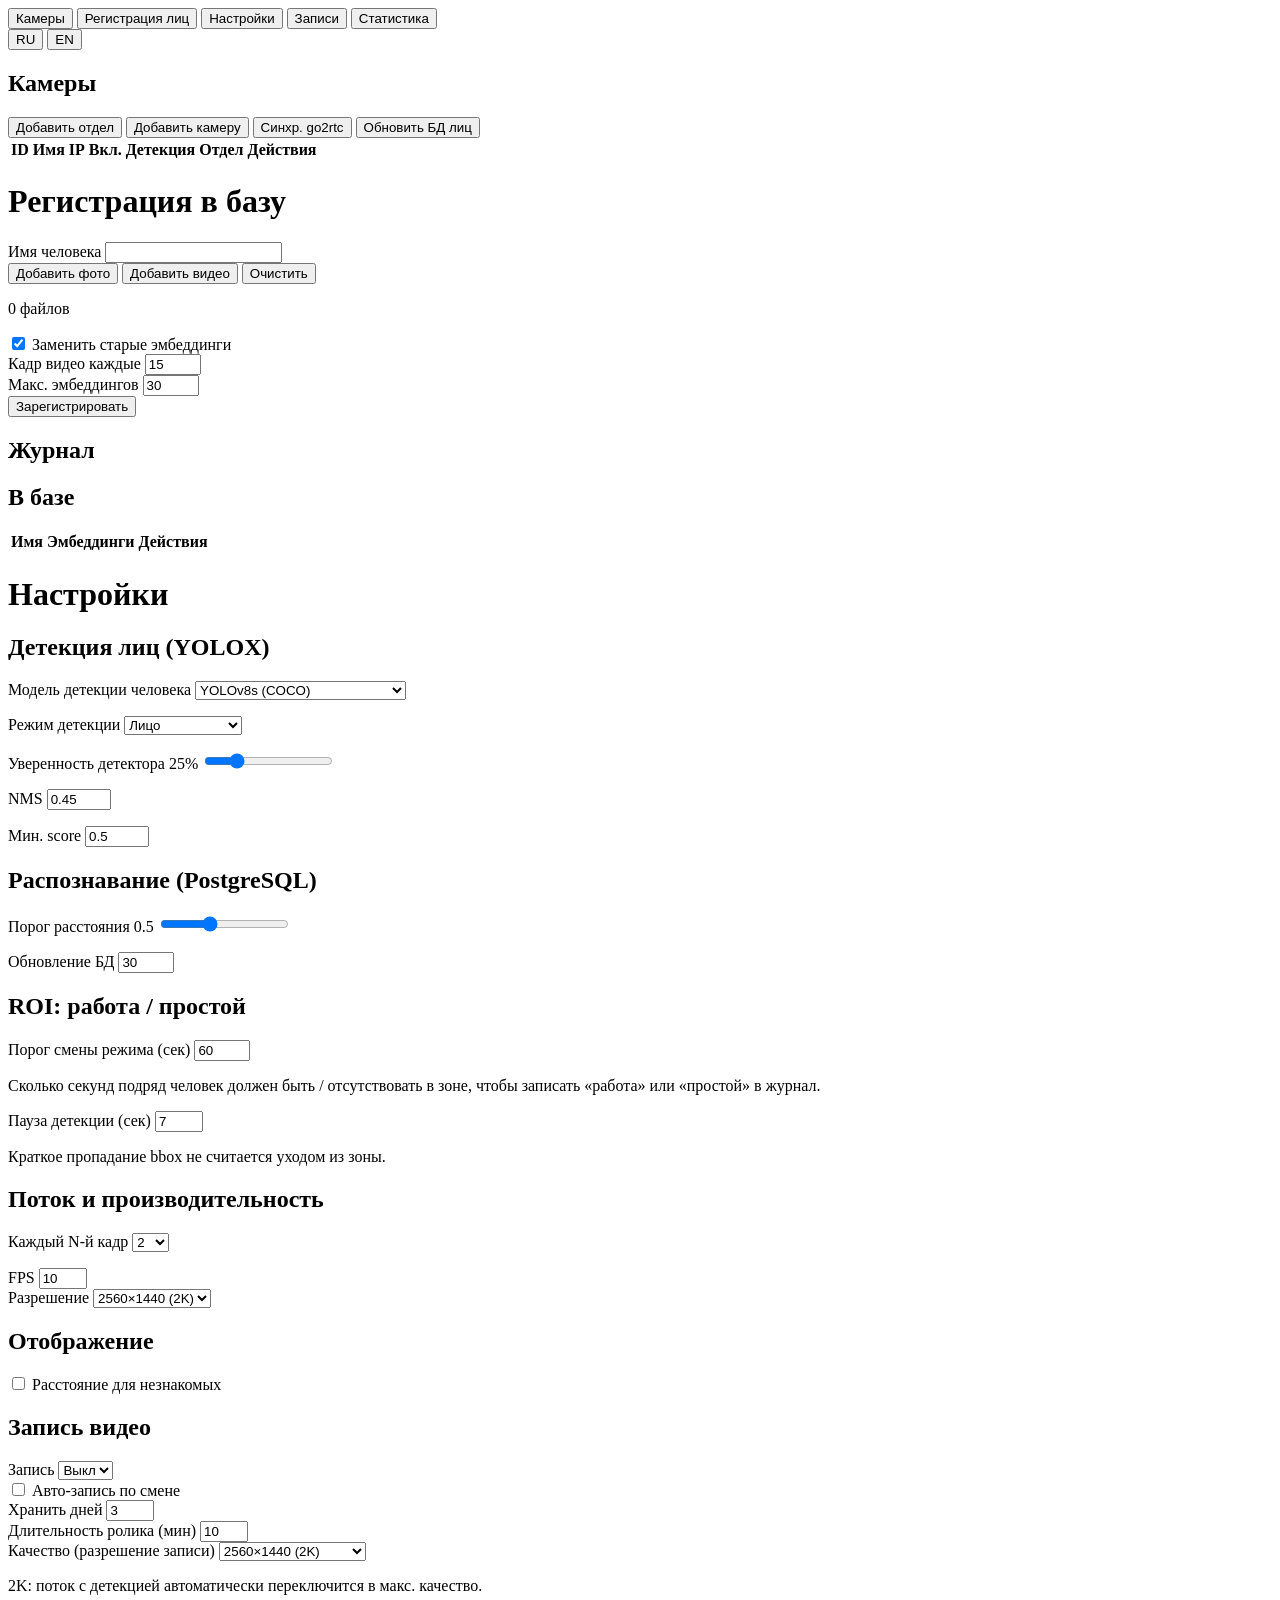
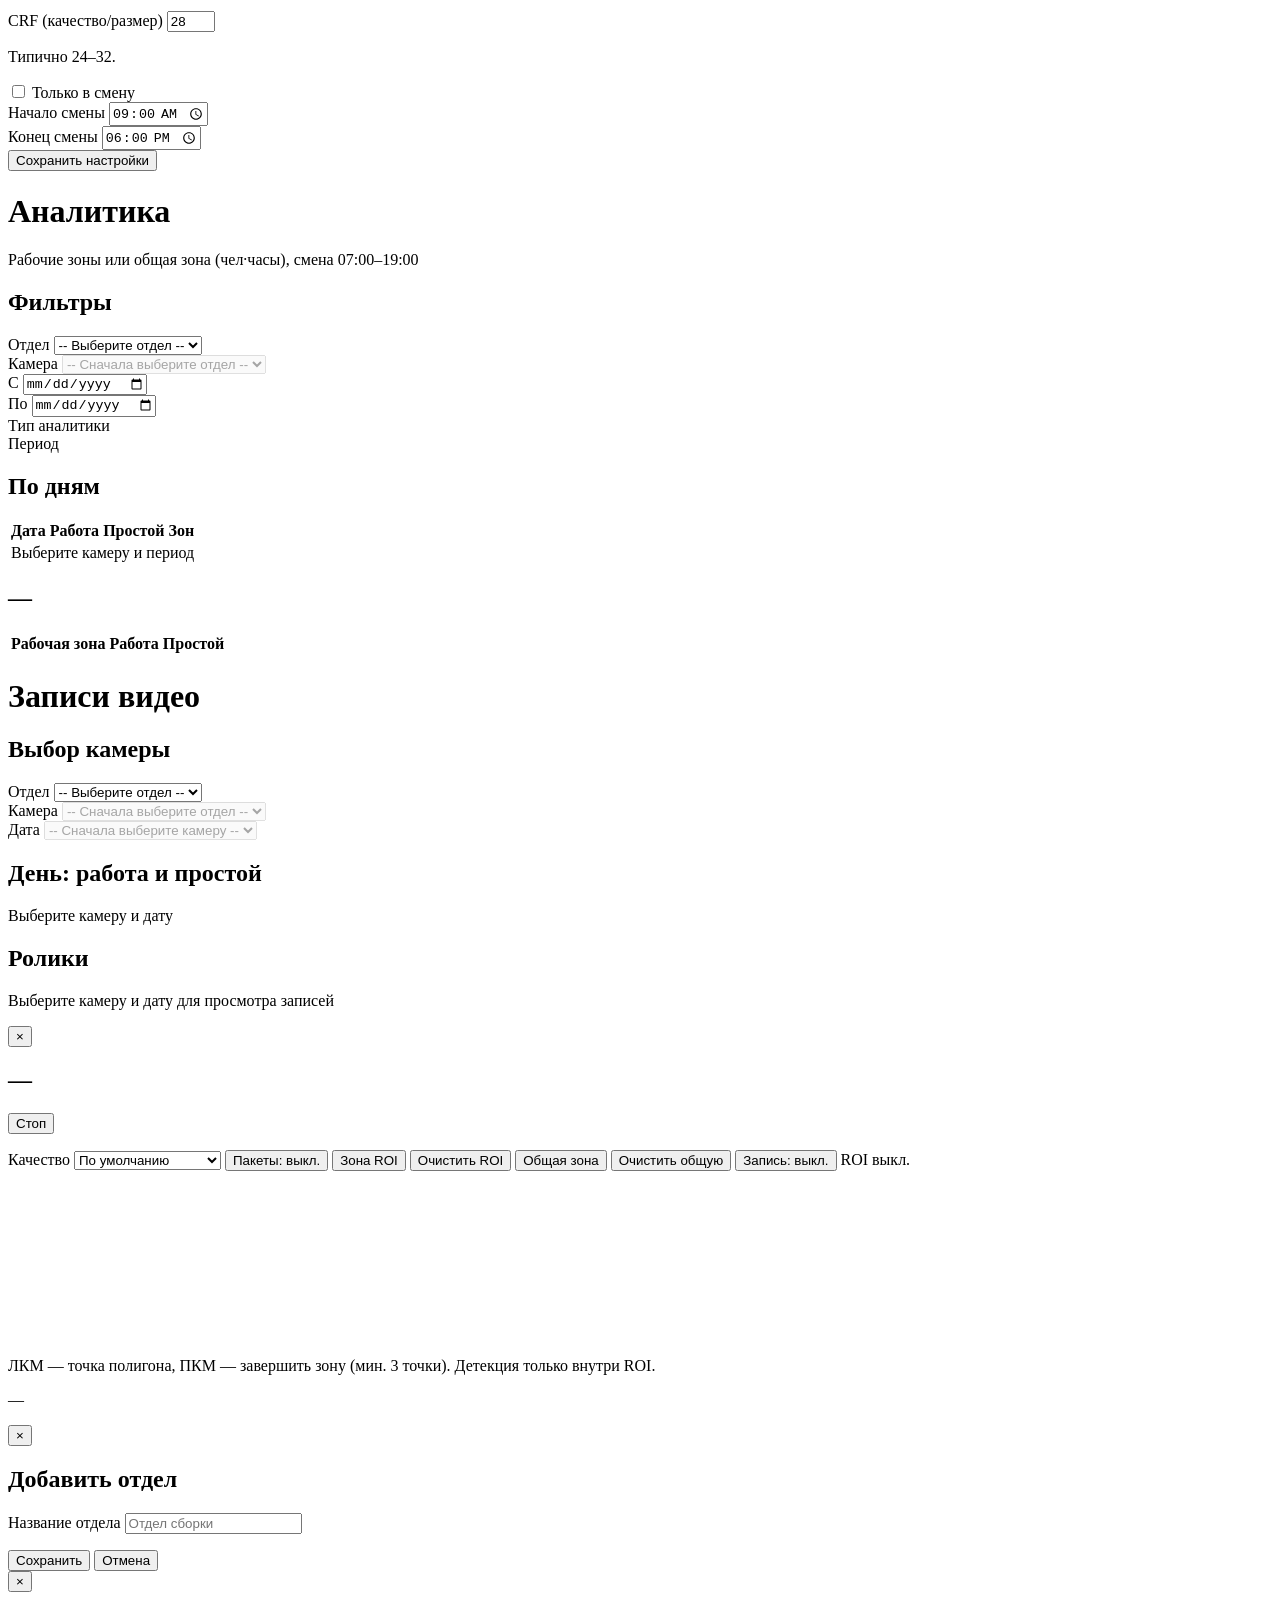
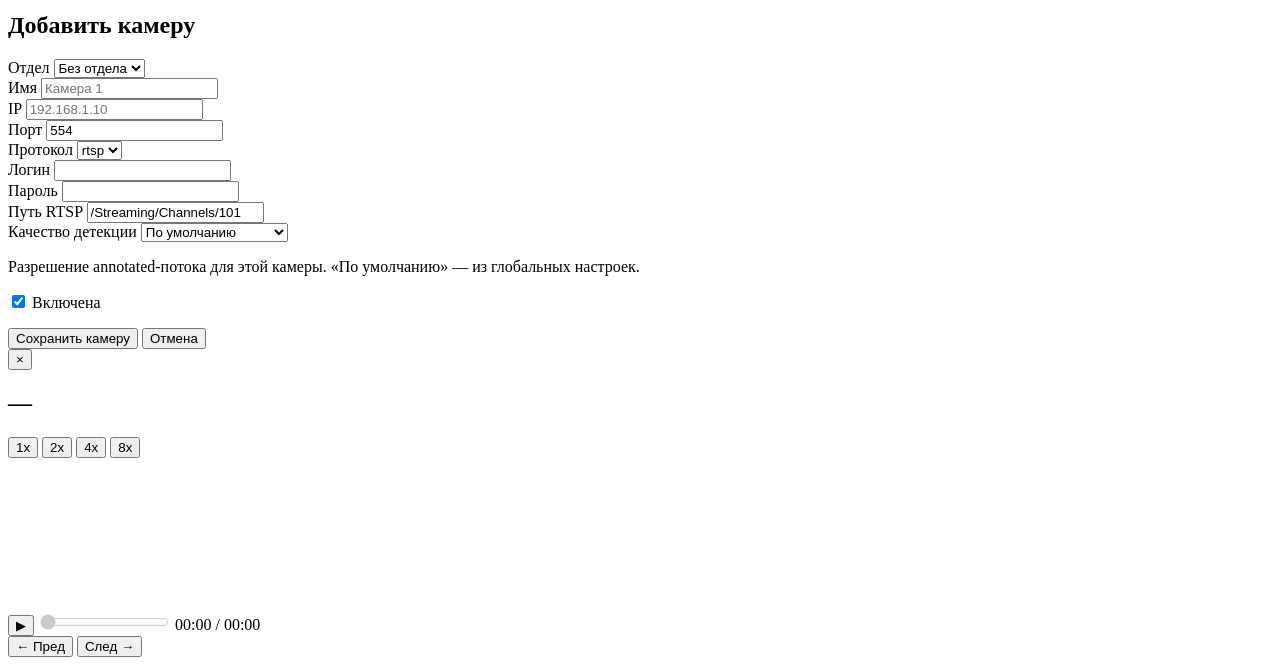
==== frontend/index.html @ 08ac435f "add: пакетная аналитика ROI и AI-чат в интерфейсе Добавляет детекцию пакетов с ROI-подсчётом и запис" ====
<!doctype html>
<html lang="ru">
  <head>
    <meta charset="UTF-8" />
    <meta name="viewport" content="width=device-width, initial-scale=1.0" />
    <title>Распознавание лиц</title>
    <link rel="stylesheet" href="/styles.css" />
  </head>
  <body>
    <div class="app">
      <nav class="app-nav">
        <div class="nav-tabs">
          <button type="button" class="nav-tab active" data-tab="cameras" data-i18n="tabCameras">
            Камеры
          </button>
          <button type="button" class="nav-tab" data-tab="enroll" data-i18n="tabEnroll">
            Регистрация лиц
          </button>
          <button type="button" class="nav-tab" data-tab="settings" data-i18n="tabSettings">
            Настройки
          </button>
          <button type="button" class="nav-tab" data-tab="recordings" data-i18n="tabRecordings">
            Записи
          </button>
          <button type="button" class="nav-tab" data-tab="stats" data-i18n="tabStats">
            Статистика
          </button>
        </div>
        <div class="lang-switch">
          <button type="button" class="lang-btn active" data-lang="ru">RU</button>
          <button type="button" class="lang-btn" data-lang="en">EN</button>
        </div>
      </nav>

      <main class="app-content">
        <!-- Камеры -->
        <div id="tab-cameras" class="tab-panel active">
          <div class="page-wrap page-wrap-wide">
            <section class="settings-section">
              <div class="section-header">
                <h2 class="section-title" data-i18n="cameras">Камеры</h2>
                <div class="button-group">
                  <button id="add-department-btn" type="button" class="btn btn-secondary" data-i18n="addDepartment">
                    Добавить отдел
                  </button>
                  <button id="add-camera-btn" type="button" class="btn btn-primary" data-i18n="addCamera">
                    Добавить камеру
                  </button>
                  <button id="sync-btn" type="button" class="btn btn-secondary" data-i18n="syncGo2rtc">
                    Синхр. go2rtc
                  </button>
                  <button
                    id="reload-faces-btn"
                    type="button"
                    class="btn btn-secondary"
                    data-i18n="reloadFacesDb"
                  >
                    Обновить БД лиц
                  </button>
                </div>
              </div>
              <div class="table-wrap cameras-table-wrap">
                <table class="cameras-table">
                  <thead>
                    <tr>
                      <th class="col-id" data-i18n="id">ID</th>
                      <th class="col-name" data-i18n="name">Имя</th>
                      <th class="col-ip" data-i18n="ip">IP</th>
                      <th class="col-enabled" data-i18n="enabled">Вкл.</th>
                      <th class="col-detection" data-i18n="detection">Детекция</th>
                      <th class="col-department" data-i18n="department">Отдел</th>
                      <th class="col-actions" data-i18n="actions">Действия</th>
                    </tr>
                  </thead>
                  <tbody id="camera-table"></tbody>
                </table>
              </div>
              <p class="help-text stream-list-hint" data-i18n="streamHint"></p>
            </section>

            <p id="status" class="global-status"></p>
          </div>
        </div>

        <!-- Регистрация лиц -->
        <div id="tab-enroll" class="tab-panel">
          <div class="page-wrap">
            <div class="page-header">
              <h1 data-i18n="enrollTitle">Регистрация в базу</h1>
              <p class="help-text" data-i18n="enrollHint"></p>
            </div>

            <form id="enroll-form">
              <section class="settings-section">
                <div class="form-group">
                  <label data-i18n="personName">Имя человека</label>
                  <input id="enroll-name" name="name" class="form-input" required />
                </div>
                <div class="button-group">
                  <button type="button" id="enroll-add-photos" class="btn btn-secondary" data-i18n="addPhotos">
                    Добавить фото
                  </button>
                  <button type="button" id="enroll-add-videos" class="btn btn-secondary" data-i18n="addVideos">
                    Добавить видео
                  </button>
                  <button type="button" id="enroll-clear-files" class="btn btn-secondary" data-i18n="clearFiles">
                    Очистить
                  </button>
                </div>
                <input id="enroll-photo-input" type="file" accept="image/*" multiple hidden />
                <input id="enroll-video-input" type="file" accept="video/*" multiple hidden />
                <ul id="enroll-file-list" class="enroll-file-list"></ul>
                <p id="enroll-file-count" class="help-text">0 файлов</p>

                <div class="form-grid enroll-opts">
                  <div class="form-group checkbox-group">
                    <label class="checkbox-label">
                      <input id="enroll-replace" name="replace" type="checkbox" checked />
                      <span data-i18n="replaceOld">Заменить старые эмбеддинги</span>
                    </label>
                  </div>
                  <div class="form-group">
                    <label data-i18n="videoEvery">Кадр видео каждые</label>
                    <input id="enroll-every" name="every" type="number" min="1" max="120" value="15" class="form-input" />
                  </div>
                  <div class="form-group">
                    <label data-i18n="maxEmbeddings">Макс. эмбеддингов</label>
                    <input id="enroll-max" name="max_embeddings" type="number" min="1" max="100" value="30" class="form-input" />
                  </div>
                </div>
                <button type="submit" id="enroll-submit" class="btn btn-primary" data-i18n="enrollSubmit">
                  Зарегистрировать
                </button>
              </section>

              <section class="settings-section">
                <h2 class="section-title" data-i18n="enrollLog">Журнал</h2>
                <pre id="enroll-log" class="enroll-log"></pre>
              </section>

              <section class="settings-section">
                <div class="section-header">
                  <h2 class="section-title" data-i18n="enrolledPeople">В базе</h2>
                  <span id="enroll-db-total" class="help-text"></span>
                </div>
                <div class="table-wrap">
                  <table>
                    <thead>
                      <tr>
                        <th data-i18n="name">Имя</th>
                        <th data-i18n="detection">Эмбеддинги</th>
                        <th data-i18n="actions">Действия</th>
                      </tr>
                    </thead>
                    <tbody id="enroll-people-table"></tbody>
                  </table>
                </div>
              </section>
            </form>
          </div>
        </div>

        <!-- Настройки -->
        <div id="tab-settings" class="tab-panel">
          <div class="page-wrap settings-page">
            <div class="page-header">
              <h1 data-i18n="settingsTitle">Настройки</h1>
              <p id="settings-enrolled" class="help-text"></p>
            </div>

            <form id="settings-form">
              <section class="settings-section">
                <h2 class="section-title" data-i18n="sectionDetection">Детекция лиц (YOLOX)</h2>
                <div class="form-grid">
                  <div class="form-group">
                    <label for="person_det_model" data-i18n="personDetModel">Модель детекции человека</label>
                    <select id="person_det_model" name="person_det_model" class="form-select">
                      <option value="yolov8s">YOLOv8s (COCO)</option>
                      <option value="crowdhuman_yolov5m">YOLOv5 CrowdHuman</option>
                      <option value="yolo26n">YOLO26n ONNX</option>
                      <option value="package_label_stage2">Пакеты + этикетки (YOLO seg)</option>
                    </select>
                    <p class="help-text" data-i18n="personDetModelHelp"></p>
                  </div>
                  <div class="form-group" id="crowdhuman_det_type_group" hidden>
                    <label for="crowdhuman_det_type" data-i18n="crowdhumanDetType">CrowdHuman: классы</label>
                    <select id="crowdhuman_det_type" name="crowdhuman_det_type" class="form-select">
                      <option value="both" data-i18n="crowdhumanBoth">Тело и голова</option>
                      <option value="body" data-i18n="crowdhumanBody">Только тело</option>
                      <option value="head" data-i18n="crowdhumanHead">Только голова</option>
                    </select>
                    <p class="help-text" data-i18n="crowdhumanDetTypeHelp"></p>
                  </div>
                  <div class="form-group">
                    <label for="detection_mode" data-i18n="detectionMode">Режим детекции</label>
                    <select id="detection_mode" name="detection_mode" class="form-select">
                      <option value="face" data-i18n="modeFace">Лицо</option>
                      <option value="person" data-i18n="modePerson">Человек</option>
                      <option value="face_person" data-i18n="modeFacePerson">Лицо + человек</option>
                    </select>
                    <p class="help-text" data-i18n="detectionModeHelp"></p>
                  </div>
                  <div class="form-group">
                    <label for="fr_det_conf"
                      ><span data-i18n="detConf">Уверенность детектора</span>
                      <span id="det-conf-pct" class="confidence-display">25%</span></label
                    >
                    <input
                      id="fr_det_conf"
                      type="range"
                      min="5"
                      max="95"
                      value="25"
                      class="form-range"
                    />
                    <p class="help-text" data-i18n="detConfHelp"></p>
                  </div>
                  <div class="form-group">
                    <label for="fr_det_nms" data-i18n="detNms">NMS</label>
                    <input
                      id="fr_det_nms"
                      name="fr_det_nms"
                      type="number"
                      min="0.1"
                      max="1"
                      step="0.05"
                      value="0.45"
                      class="form-input"
                    />
                    <p class="help-text" data-i18n="detNmsHelp"></p>
                  </div>
                  <div class="form-group">
                    <label for="min_det_score" data-i18n="minDetScore">Мин. score</label>
                    <input
                      id="min_det_score"
                      name="min_det_score"
                      type="number"
                      min="0.1"
                      max="1"
                      step="0.05"
                      value="0.5"
                      class="form-input"
                    />
                    <p class="help-text" data-i18n="minDetScoreHelp"></p>
                  </div>
                </div>
              </section>

              <section class="settings-section">
                <h2 class="section-title" data-i18n="sectionRecognition">Распознавание (PostgreSQL)</h2>
                <div class="form-grid">
                  <div class="form-group">
                    <label for="fr_distance"
                      ><span data-i18n="frDistance">Порог расстояния</span>
                      <span id="dist-val" class="confidence-display">0.5</span></label
                    >
                    <input
                      id="fr_distance"
                      type="range"
                      min="0.2"
                      max="1.0"
                      step="0.05"
                      value="0.5"
                      class="form-range"
                    />
                    <p class="help-text" data-i18n="frDistanceHelp"></p>
                  </div>
                  <div class="form-group">
                    <label for="embedding_refresh_sec" data-i18n="embeddingRefresh">Обновление БД</label>
                    <input
                      id="embedding_refresh_sec"
                      name="embedding_refresh_sec"
                      type="number"
                      min="5"
                      max="600"
                      value="30"
                      class="form-input"
                    />
                    <p class="help-text" data-i18n="embeddingRefreshHelp"></p>
                  </div>
                </div>
              </section>

              <section class="settings-section">
                <h2 class="section-title" data-i18n="sectionRoiTimer">ROI: работа / простой</h2>
                <div class="form-grid">
                  <div class="form-group">
                    <label for="roi_timer_switch_sec" data-i18n="roiTimerSwitch"
                      >Порог смены режима (сек)</label
                    >
                    <input
                      id="roi_timer_switch_sec"
                      name="roi_timer_switch_sec"
                      type="number"
                      min="5"
                      max="300"
                      value="60"
                      class="form-input"
                    />
                    <p class="help-text" data-i18n="roiTimerSwitchHelp">
                      Сколько секунд подряд человек должен быть / отсутствовать в зоне, чтобы
                      записать «работа» или «простой» в журнал.
                    </p>
                  </div>
                  <div class="form-group">
                    <label for="roi_timer_reset_grace_sec" data-i18n="roiTimerGrace"
                      >Пауза детекции (сек)</label
                    >
                    <input
                      id="roi_timer_reset_grace_sec"
                      name="roi_timer_reset_grace_sec"
                      type="number"
                      min="0"
                      max="60"
                      value="7"
                      class="form-input"
                    />
                    <p class="help-text" data-i18n="roiTimerGraceHelp">
                      Краткое пропадание bbox не считается уходом из зоны.
                    </p>
                  </div>
                </div>
              </section>

              <section class="settings-section">
                <h2 class="section-title" data-i18n="sectionStream">Поток и производительность</h2>
                <div class="form-grid">
                  <div class="form-group">
                    <label for="stream_frame_interval" data-i18n="frameInterval">Каждый N-й кадр</label>
                    <select id="stream_frame_interval" name="stream_frame_interval" class="form-select">
                      <option value="1">1</option>
                      <option value="2" selected>2</option>
                      <option value="3">3</option>
                      <option value="4">4</option>
                      <option value="6">6</option>
                      <option value="8">8</option>
                      <option value="12">12</option>
                    </select>
                    <p class="help-text" data-i18n="frameIntervalHelp"></p>
                  </div>
                  <div class="form-group">
                    <label for="stream_fps" data-i18n="streamFps">FPS</label>
                    <input
                      id="stream_fps"
                      name="stream_fps"
                      type="number"
                      min="1"
                      max="30"
                      value="10"
                      class="form-input"
                    />
                  </div>
                  <div class="form-group">
                    <label for="stream_resolution" data-i18n="streamResolution">Разрешение</label>
                    <select id="stream_resolution" name="stream_resolution" class="form-select">
                      <option value="2560x1440" data-i18n="res1440">2560×1440 (2K)</option>
                      <option value="1920x1080" data-i18n="res1080">1920×1080</option>
                      <option value="1280x720" data-i18n="res720">1280×720</option>
                      <option value="960x540" data-i18n="res540">960×540</option>
                      <option value="640x360" data-i18n="res360">640×360</option>
                    </select>
                    <p class="help-text" data-i18n="resHint"></p>
                  </div>
                </div>
              </section>

              <section class="settings-section">
                <h2 class="section-title" data-i18n="sectionDisplay">Отображение</h2>
                <div class="form-group checkbox-group">
                  <label class="checkbox-label">
                    <input
                      id="stream_show_unknown_distance"
                      name="stream_show_unknown_distance"
                      type="checkbox"
                    />
                    <span data-i18n="showUnknownDist">Расстояние для незнакомых</span>
                  </label>
                </div>
              </section>

              <section class="settings-section">
                <h2 class="section-title" data-i18n="sectionRecording">Запись видео</h2>
                <div class="form-grid">
                  <div class="form-group">
                    <label for="rec_enabled" data-i18n="recEnabled">Запись</label>
                    <select id="rec_enabled" name="rec_enabled" class="form-select">
                      <option value="false" data-i18n="disabled">Выкл</option>
                      <option value="true" data-i18n="enabled">Вкл</option>
                    </select>
                  </div>
                  <div class="form-group checkbox-group">
                    <label class="checkbox-label">
                      <input id="rec_auto_enabled" name="rec_auto_enabled" type="checkbox" />
                      <span data-i18n="recAutoEnabled">Авто-запись по смене</span>
                    </label>
                  </div>
                  <div class="form-group">
                    <label for="rec_retention" data-i18n="recRetention">Хранить дней</label>
                    <input
                      id="rec_retention"
                      name="rec_retention"
                      type="number"
                      min="1"
                      max="30"
                      value="3"
                      class="form-input"
                    />
                  </div>
                  <div class="form-group">
                    <label for="rec_chunk" data-i18n="recChunk">Длительность ролика (мин)</label>
                    <input
                      id="rec_chunk"
                      name="rec_chunk"
                      type="number"
                      min="1"
                      max="60"
                      value="10"
                      class="form-input"
                    />
                  </div>
                </div>
                <div class="form-grid">
                  <div class="form-group">
                    <label for="rec_quality" data-i18n="recQuality">Качество (разрешение записи)</label>
                    <select id="rec_quality" name="rec_quality" class="form-select">
                      <option value="2560x1440" data-i18n="res1440">2560×1440 (2K)</option>
                      <option value="1920x1080" data-i18n="res1080">1920×1080 (Full HD)</option>
                      <option value="1280x720" data-i18n="res720">1280×720 (HD)</option>
                      <option value="960x540">960×540</option>
                      <option value="640x360">640×360</option>
                    </select>
                    <p class="help-text" data-i18n="recQualityHint">
                      2K: поток с детекцией автоматически переключится в макс. качество.
                    </p>
                  </div>
                  <div class="form-group">
                    <label for="rec_crf" data-i18n="recCrf">CRF (качество/размер)</label>
                    <input id="rec_crf" name="rec_crf" type="number" min="18" max="40" value="28" class="form-input" />
                    <p class="help-text" data-i18n="recCrfHint">Типично 24–32.</p>
                  </div>
                </div>
                <div class="form-group checkbox-group">
                  <label class="checkbox-label">
                    <input id="rec_shift_enabled" name="rec_shift_enabled" type="checkbox" />
                    <span data-i18n="recShiftEnabled">Только в смену</span>
                  </label>
                </div>
                <div class="form-grid">
                  <div class="form-group">
                    <label for="rec_shift_start" data-i18n="recShiftStart">Начало смены</label>
                    <input id="rec_shift_start" name="rec_shift_start" type="time" value="09:00" class="form-input" />
                  </div>
                  <div class="form-group">
                    <label for="rec_shift_end" data-i18n="recShiftEnd">Конец смены</label>
                    <input id="rec_shift_end" name="rec_shift_end" type="time" value="18:00" class="form-input" />
                  </div>
                </div>
              </section>

              <div class="settings-footer">
                <div id="settings-save-msg" class="save-message"></div>
                <button id="settings-save-btn" type="submit" class="btn btn-save" data-i18n="saveSettings">
                  Сохранить настройки
                </button>
              </div>
            </form>
          </div>
        </div>

        <!-- Статистика -->
        <div id="tab-stats" class="tab-panel">
          <div class="page-wrap">
            <div class="page-header">
              <h1 data-i18n="statsTitle">Аналитика</h1>
              <p class="help-text" data-i18n="statsHint">
                Рабочие зоны или общая зона (чел·часы), смена 07:00–19:00
              </p>
            </div>

            <section class="settings-section">
              <div class="section-header">
                <h2 class="section-title" data-i18n="statsFilters">Фильтры</h2>
              </div>
              <div class="form-grid stats-filters-row">
                <div class="form-group">
                  <label for="stats-department-select" data-i18n="department">Отдел</label>
                  <select id="stats-department-select" class="form-select">
                    <option value="" data-i18n="selectDepartment">-- Выберите отдел --</option>
                  </select>
                </div>
                <div class="form-group">
                  <label for="stats-camera-select" data-i18n="camera">Камера</label>
                  <select id="stats-camera-select" class="form-select" disabled>
                    <option value="" data-i18n="statsSelectDepartmentFirst">-- Сначала выберите отдел --</option>
                  </select>
                </div>
                <div class="form-group">
                  <label for="stats-from-date" data-i18n="statsFrom">С</label>
                  <input id="stats-from-date" type="date" class="form-input" />
                </div>
                <div class="form-group">
                  <label for="stats-to-date" data-i18n="statsTo">По</label>
                  <input id="stats-to-date" type="date" class="form-input" />
                </div>
              </div>
              <div class="form-group">
                <label data-i18n="statsMode">Тип аналитики</label>
                <div id="stats-mode-chips" class="period-chips"></div>
              </div>
              <div class="form-group">
                <label data-i18n="statsPeriod">Период</label>
                <div id="stats-period-chips" class="period-chips"></div>
              </div>
            </section>

            <section class="settings-section">
              <div class="section-header">
                <h2 class="section-title" data-i18n="statsTableTitle">По дням</h2>
                <span id="stats-summary" class="help-text"></span>
              </div>
              <div class="table-wrap">
                <table class="stats-table">
                  <thead id="stats-table-head">
                    <tr>
                      <th data-i18n="date">Дата</th>
                      <th data-i18n="statsWork">Работа</th>
                      <th data-i18n="statsIdle">Простой</th>
                      <th data-i18n="statsZones">Зон</th>
                    </tr>
                  </thead>
                  <tbody id="stats-table-body">
                    <tr>
                      <td colspan="4" class="help-text" data-i18n="statsSelectFilters">
                        Выберите камеру и период
                      </td>
                    </tr>
                  </tbody>
                </table>
              </div>
            </section>

            <section id="stats-day-detail" class="settings-section hidden">
              <div class="section-header">
                <h2 id="stats-day-detail-title" class="section-title">—</h2>
              </div>
              <div class="table-wrap stats-zones-wrap">
                <table>
                  <thead id="stats-detail-head">
                    <tr>
                      <th data-i18n="statsZone">Рабочая зона</th>
                      <th data-i18n="statsWork">Работа</th>
                      <th data-i18n="statsIdle">Простой</th>
                    </tr>
                  </thead>
                  <tbody id="stats-zones-table-body"></tbody>
                </table>
              </div>
              <div id="stats-day-timeline" class="rec-day-timeline-wrap stats-day-timeline"></div>
            </section>
          </div>
        </div>

        <!-- Записи -->
        <div id="tab-recordings" class="tab-panel">
          <div class="page-wrap">
            <div class="page-header">
              <h1 data-i18n="recordingsTitle">Записи видео</h1>
            </div>

            <section class="settings-section">
              <div class="section-header">
                <h2 class="section-title" data-i18n="recordingsSelectCamera">Выбор камеры</h2>
              </div>
              <div class="form-grid">
                <div class="form-group">
                  <label for="rec-department-select" data-i18n="department">Отдел</label>
                  <select id="rec-department-select" class="form-select">
                    <option value="" data-i18n="selectDepartment">-- Выберите отдел --</option>
                  </select>
                </div>
                <div class="form-group">
                  <label for="rec-camera-select" data-i18n="camera">Камера</label>
                  <select id="rec-camera-select" name="camera_id" class="form-select" disabled>
                    <option value="" data-i18n="statsSelectDepartmentFirst">-- Сначала выберите отдел --</option>
                  </select>
                </div>
                <div class="form-group">
                  <label for="rec-date-select" data-i18n="date">Дата</label>
                  <select id="rec-date-select" name="date" class="form-select" disabled>
                    <option value="" data-i18n="selectDate">-- Сначала выберите камеру --</option>
                  </select>
                </div>
              </div>
            </section>

            <section class="settings-section">
              <div class="section-header">
                <h2 class="section-title" data-i18n="recordingsDayTimeline">День: работа и простой</h2>
              </div>
              <div id="rec-day-timeline" class="rec-day-timeline-wrap">
                <p class="help-text" data-i18n="recTimelineDayHint">Выберите камеру и дату</p>
              </div>
            </section>

            <section class="settings-section">
              <div class="section-header">
                <h2 class="section-title" data-i18n="recordingsList">Ролики</h2>
              </div>
              <div id="rec-file-list" class="rec-file-list">
                <p class="help-text" data-i18n="recSelectHint">Выберите камеру и дату для просмотра записей</p>
              </div>
            </section>
          </div>
        </div>
      </main>
    </div>

    <div id="stream-modal" class="modal stream-modal hidden" aria-hidden="true">
      <div class="modal-backdrop" id="stream-modal-backdrop"></div>
      <div class="modal-dialog stream-modal-dialog" role="dialog" aria-labelledby="stream-modal-title">
        <button type="button" class="modal-close" id="stream-modal-close" aria-label="Close">&times;</button>
        <div class="stream-modal-header">
          <h2 id="stream-modal-title" class="modal-title stream-modal-title">—</h2>
          <button id="close-stream-btn" type="button" class="btn btn-secondary" data-i18n="stop">
            Стоп
          </button>
        </div>
        <p id="stream-meta" class="help-text stream-meta"></p>
        <div class="stream-toolbar button-group">
          <label class="stream-quality-label" for="stream-quality-select" data-i18n="streamQuality"
            >Качество</label
          >
          <select
            id="stream-quality-select"
            class="form-select stream-quality-select hidden"
            title="Качество потока"
          >
            <option value="global" data-i18n="streamQualityGlobal">По умолчанию</option>
            <option value="640x360">640×360</option>
            <option value="960x540">960×540</option>
            <option value="1280x720" data-i18n="res720">1280×720 (HD)</option>
            <option value="1920x1080" data-i18n="res1080">1920×1080 (Full HD)</option>
            <option value="2560x1440" data-i18n="res1440">2560×1440 (2K)</option>
          </select>
          <button
            type="button"
            id="stream-max-quality-btn"
            class="btn btn-secondary hidden"
            data-i18n="watchMaxQuality"
            hidden
          >
            Макс. качество
          </button>
          <button
            type="button"
            id="package-detection-btn"
            class="btn btn-secondary hidden"
            data-i18n="packageDetectionOff"
          >
            Пакеты: выкл.
          </button>
          <button type="button" id="roi-edit-btn" class="btn btn-secondary" data-i18n="roiEdit">
            Зона ROI
          </button>
          <button type="button" id="roi-clear-btn" class="btn btn-secondary" data-i18n="roiClear">
            Очистить ROI
          </button>
          <button
            type="button"
            id="people-zone-btn"
            class="btn btn-secondary"
            data-i18n="peopleZoneEdit"
          >
            Общая зона
          </button>
          <button
            type="button"
            id="people-zone-clear-btn"
            class="btn btn-secondary"
            data-i18n="peopleZoneClear"
          >
            Очистить общую
          </button>
          <button type="button" id="rec-toggle-btn" class="btn btn-secondary" data-i18n="recToggle">
            Запись: выкл.
          </button>
          <span id="roi-status" class="roi-status" data-i18n="roiOff">ROI выкл.</span>
        </div>
        <p id="people-zone-stats" class="people-zone-stats hidden" aria-live="polite"></p>
        <div id="roi-names-panel" class="roi-names-panel hidden"></div>
        <div class="player-wrap stream-player-wrap">
          <video id="stream-video" autoplay playsinline muted></video>
          <canvas id="roi-canvas" class="roi-canvas hidden"></canvas>
        </div>
        <p class="help-text" data-i18n="roiHint">
          ЛКМ — точка полигона, ПКМ — завершить зону (мин. 3 точки). Детекция только внутри ROI.
        </p>
        <p id="stream-state" class="stream-state">—</p>
      </div>
    </div>

    <div id="department-modal" class="modal hidden" aria-hidden="true">
      <div class="modal-backdrop" id="department-modal-backdrop"></div>
      <div class="modal-dialog" role="dialog" aria-labelledby="department-form-title">
        <button type="button" class="modal-close" id="department-modal-close" aria-label="Close">&times;</button>
        <h2 id="department-form-title" class="modal-title" data-i18n="addDepartment">Добавить отдел</h2>
        <form id="department-form">
          <input type="hidden" id="department-edit-id" name="id" value="" />
          <div class="form-group">
            <label for="department-name" data-i18n="departmentName">Название отдела</label>
            <input id="department-name" name="name" class="form-input" required placeholder="Отдел сборки" />
          </div>
          <p id="department-form-msg" class="help-text"></p>
          <div class="button-group">
            <button type="submit" class="btn btn-primary" data-i18n="saveDepartment">Сохранить</button>
            <button type="button" id="department-cancel-btn" class="btn btn-secondary" data-i18n="cancelEdit">
              Отмена
            </button>
          </div>
        </form>
      </div>
    </div>

    <div id="camera-modal" class="modal hidden" aria-hidden="true">
      <div class="modal-backdrop" id="camera-modal-backdrop"></div>
      <div class="modal-dialog" role="dialog" aria-labelledby="camera-form-title">
        <button type="button" class="modal-close" id="camera-modal-close" aria-label="Close">&times;</button>
        <h2 id="camera-form-title" class="modal-title" data-i18n="addCamera">Добавить камеру</h2>
        <form id="camera-form" class="form-grid">
          <input type="hidden" id="camera-edit-id" name="camera_id" value="" />
          <div class="form-group form-group-full">
            <label for="camera-department" data-i18n="department">Отдел</label>
            <select id="camera-department" name="department_id" class="form-select">
              <option value="" data-i18n="noDepartment">Без отдела</option>
            </select>
          </div>
          <div class="form-group">
            <label data-i18n="name">Имя</label>
            <input class="form-input" name="name" required placeholder="Камера 1" />
          </div>
          <div class="form-group">
            <label data-i18n="ip">IP</label>
            <input class="form-input" name="ip" required placeholder="192.168.1.10" />
          </div>
          <div class="form-group">
            <label data-i18n="port">Порт</label>
            <input class="form-input" name="port" type="number" value="554" required />
          </div>
          <div class="form-group">
            <label data-i18n="protocol">Протокол</label>
            <select class="form-input" name="protocol">
              <option value="rtsp">rtsp</option>
            </select>
          </div>
          <div class="form-group">
            <label data-i18n="username">Логин</label>
            <input class="form-input" name="username" autocomplete="username" />
          </div>
          <div class="form-group">
            <label data-i18n="password">Пароль</label>
            <input class="form-input" name="password" type="password" autocomplete="current-password" />
          </div>
          <div class="form-group form-group-full">
            <label data-i18n="path">Путь RTSP</label>
            <input class="form-input" name="path" value="/Streaming/Channels/101" required />
          </div>
          <div class="form-group form-group-full">
            <label for="camera-stream-quality" data-i18n="cameraStreamQuality"
              >Качество детекции</label
            >
            <select id="camera-stream-quality" name="stream_quality" class="form-select">
              <option value="global" data-i18n="streamQualityGlobal">По умолчанию</option>
              <option value="640x360">640×360</option>
              <option value="960x540">960×540</option>
              <option value="1280x720" data-i18n="res720">1280×720 (HD)</option>
              <option value="1920x1080" data-i18n="res1080">1920×1080 (Full HD)</option>
              <option value="2560x1440" data-i18n="res1440">2560×1440 (2K)</option>
            </select>
            <p class="help-text" data-i18n="cameraStreamQualityHint">
              Разрешение annotated-потока для этой камеры. «По умолчанию» — из глобальных настроек.
            </p>
          </div>
          <div class="form-group checkbox-group">
            <label class="checkbox-label">
              <input name="enabled" type="checkbox" checked />
              <span data-i18n="enabled">Включена</span>
            </label>
          </div>
          <p id="camera-form-msg" class="help-text"></p>
          <div class="form-group form-group-full camera-form-actions">
            <button type="submit" id="camera-submit-btn" class="btn btn-primary" data-i18n="saveCamera">
              Сохранить камеру
            </button>
            <button type="button" id="camera-cancel-btn" class="btn btn-secondary" data-i18n="cancelEdit">
              Отмена
            </button>
          </div>
        </form>
      </div>
    </div>

    <div id="rec-player-modal" class="modal hidden" aria-hidden="true">
      <div class="modal-backdrop" id="rec-player-modal-backdrop"></div>
      <div class="modal-dialog rec-modal-dialog" role="dialog">
        <button type="button" class="modal-close" id="rec-player-modal-close" aria-label="Close">&times;</button>
        <div class="rec-modal-header">
          <h2 id="rec-player-title" class="modal-title">—</h2>
          <div class="button-group">
            <button id="rec-speed-btn" type="button" class="btn btn-secondary" data-speed="1">1x</button>
            <button id="rec-speed-btn-2" type="button" class="btn btn-secondary" data-speed="2">2x</button>
            <button id="rec-speed-btn-4" type="button" class="btn btn-secondary" data-speed="4">4x</button>
            <button id="rec-speed-btn-8" type="button" class="btn btn-secondary" data-speed="8">8x</button>
          </div>
        </div>
        <div class="player-wrap rec-player-wrap">
          <video id="rec-video" playsinline preload="metadata"></video>
        </div>
        <div class="rec-controls">
          <button type="button" id="rec-play-btn" class="btn btn-secondary rec-play-btn" aria-label="Play">▶</button>
          <input id="rec-progress" type="range" min="0" max="0" step="0.1" value="0" class="rec-progress" disabled />
          <span id="rec-time-display">00:00 / 00:00</span>
        </div>
        <div class="button-group rec-nav">
          <button id="rec-prev-btn" type="button" class="btn btn-secondary">← Пред</button>
          <button id="rec-next-btn" type="button" class="btn btn-secondary">След →</button>
        </div>
      </div>
    </div>

    <script src="/roi.js?v=9" charset="UTF-8"></script>
    <script src="/rec-timeline.js?v=8" charset="UTF-8"></script>
    <script src="/stats.js?v=5" charset="UTF-8"></script>
    <script src="/app.js?v=38" charset="UTF-8"></script>
    <script src="/chat.js?v=1" charset="UTF-8"></script>
  </body>
</html>
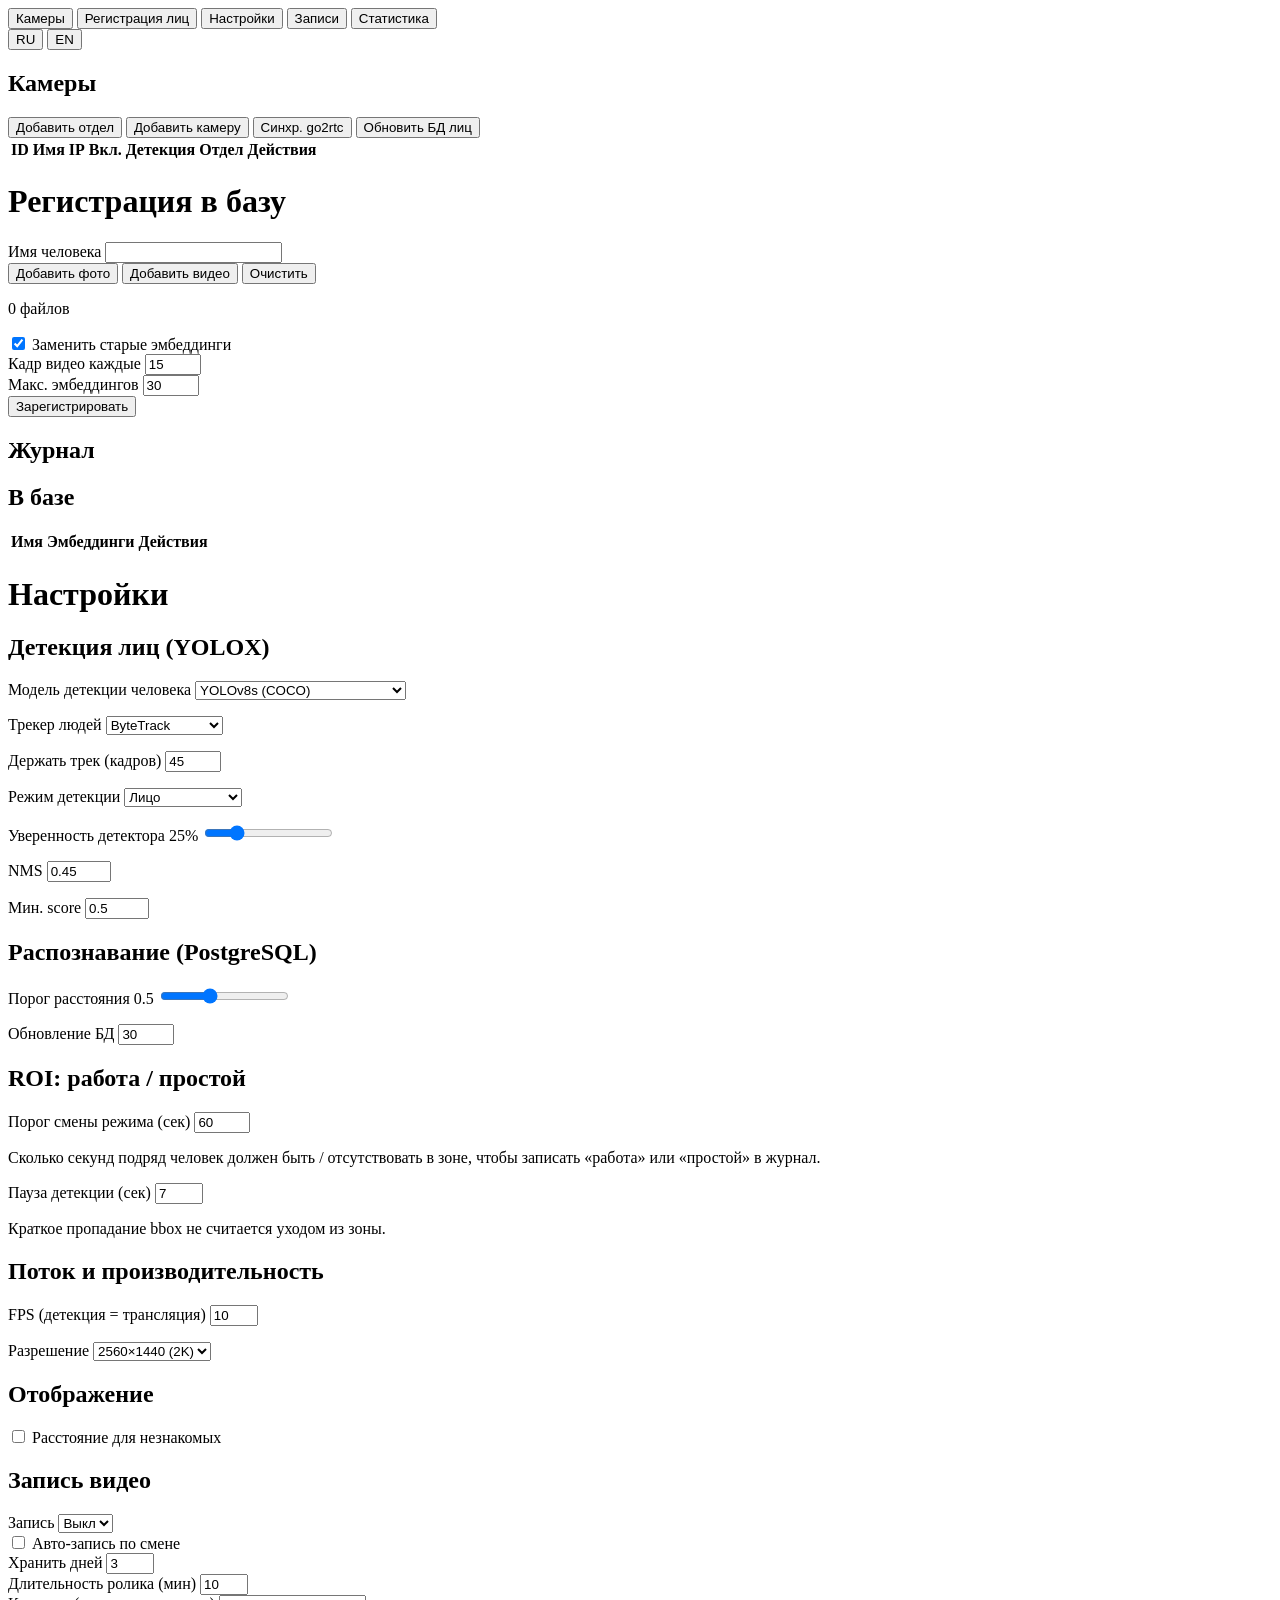
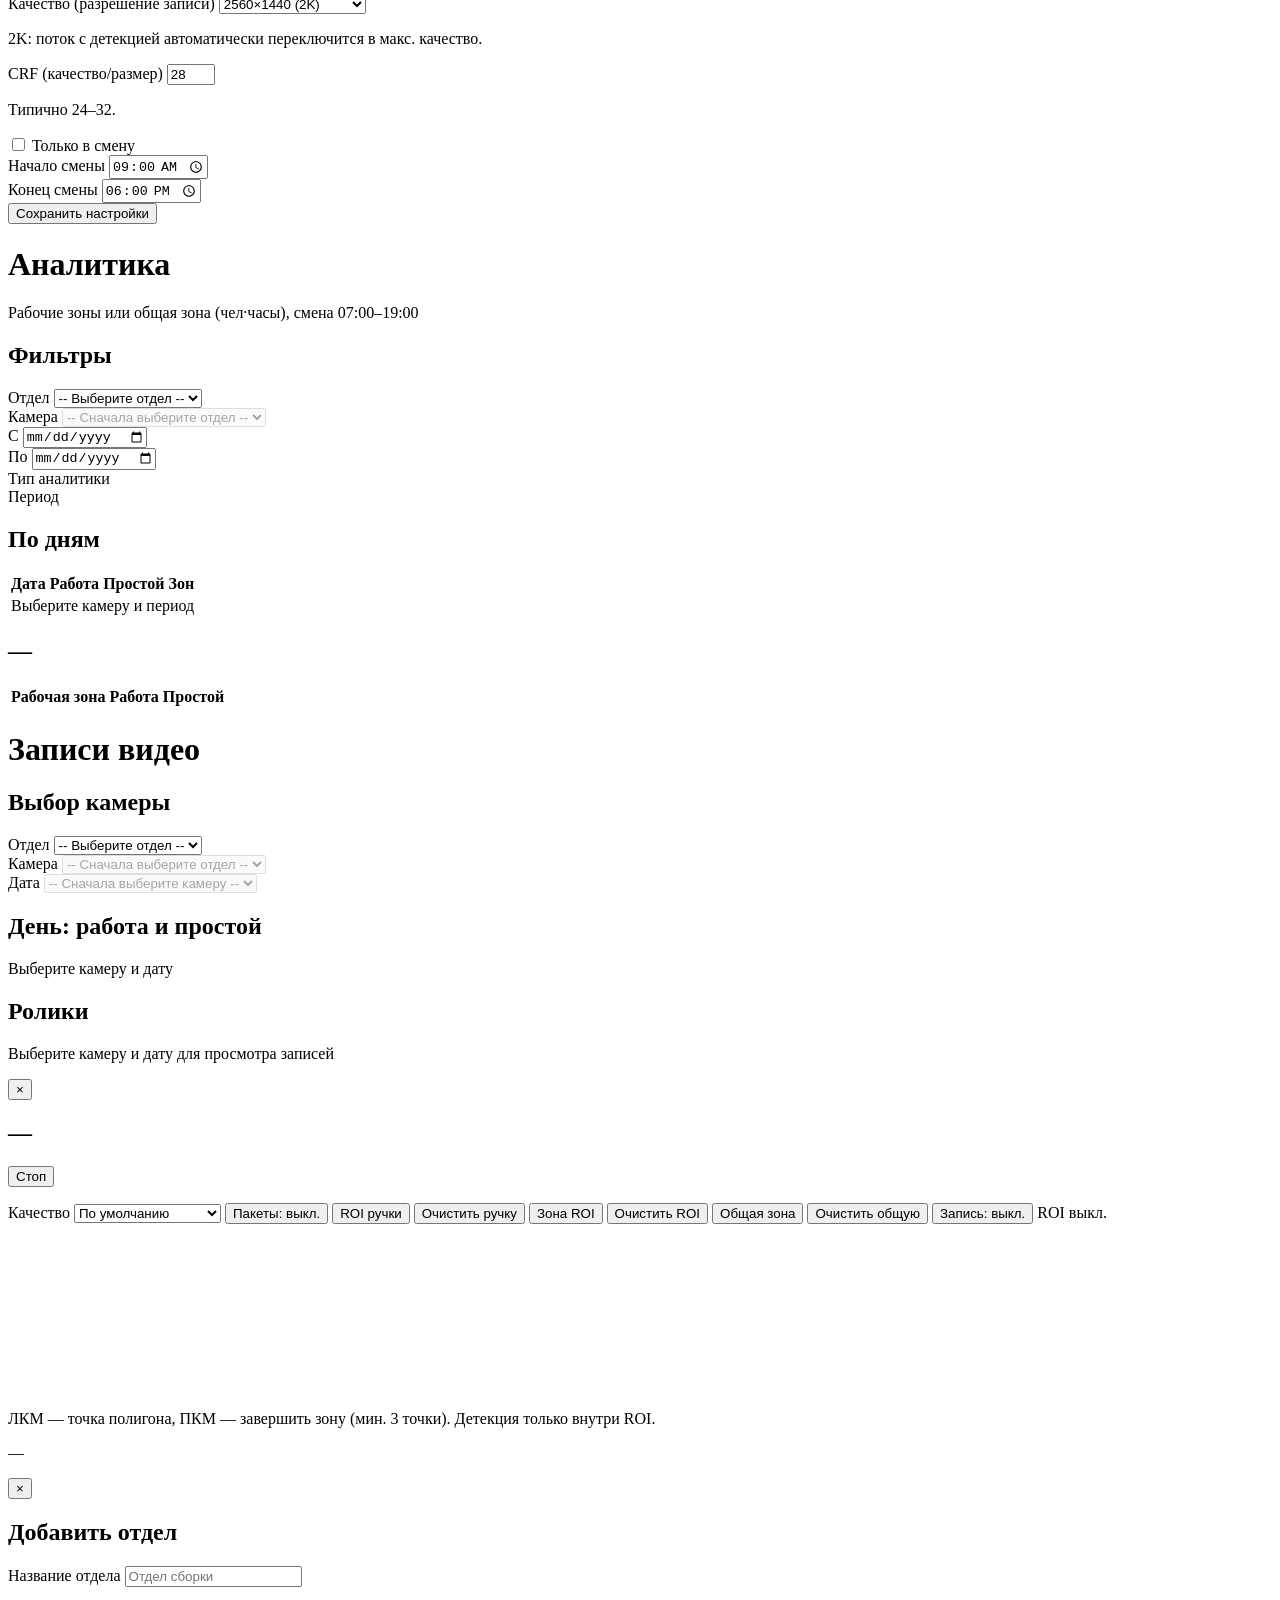
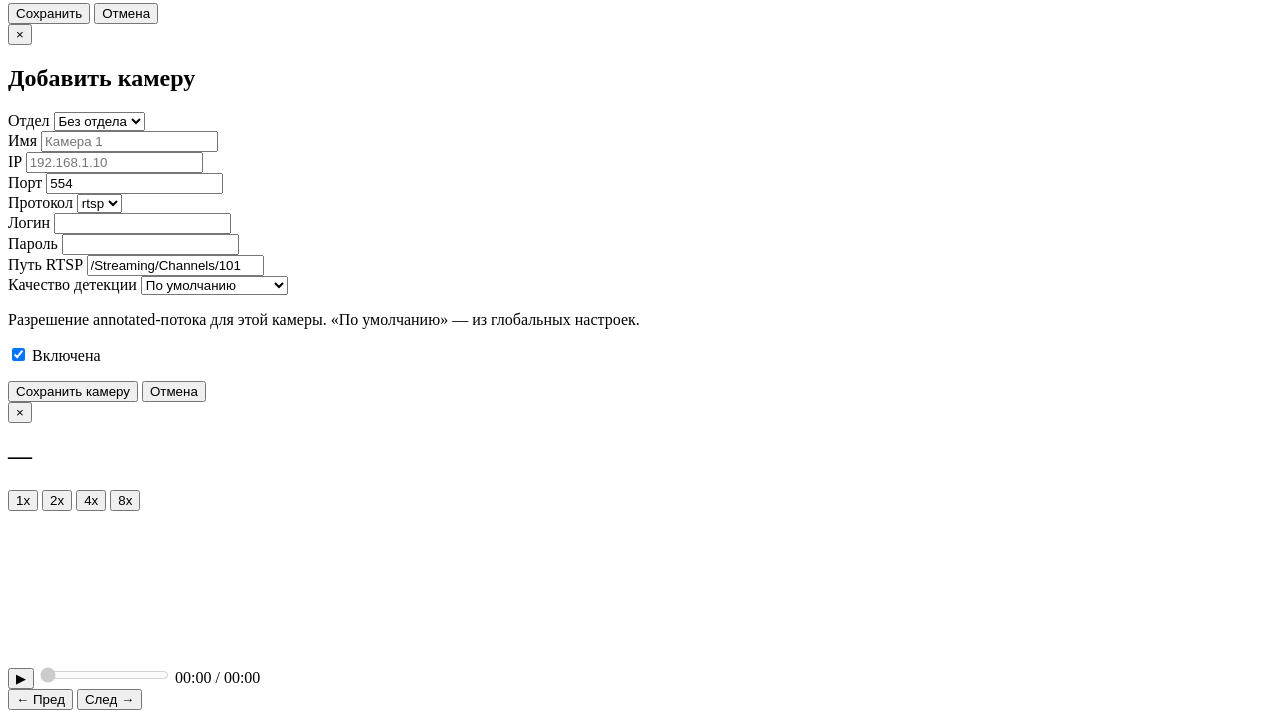
==== commit d3797b40: "add: pose-палка (best_pose), ROI ручки запайщика и общий счётчик циклов События угла палки пишутся в" ====
--- a/frontend/index.html
+++ b/frontend/index.html
@@ -192,6 +192,21 @@
                     <p class="help-text" data-i18n="crowdhumanDetTypeHelp"></p>
                   </div>
                   <div class="form-group">
+                    <label for="person_tracker" data-i18n="personTracker">Трекер людей</label>
+                    <select id="person_tracker" name="person_tracker" class="form-select">
+                      <option value="off" data-i18n="trackerOff">Выкл.</option>
+                      <option value="bytetrack" selected data-i18n="trackerByteTrack">ByteTrack</option>
+                      <option value="botsort" data-i18n="trackerBoTSORT">BoT-SORT</option>
+                      <option value="sort" data-i18n="trackerSORT">SORT (Kalman)</option>
+                    </select>
+                    <p class="help-text" data-i18n="personTrackerHelp"></p>
+                  </div>
+                  <div class="form-group">
+                    <label for="person_track_buffer" data-i18n="personTrackBuffer">Держать трек (кадров)</label>
+                    <input type="number" id="person_track_buffer" name="person_track_buffer" class="form-input" min="5" max="120" step="1" value="45" />
+                    <p class="help-text" data-i18n="personTrackBufferHelp"></p>
+                  </div>
+                  <div class="form-group">
                     <label for="detection_mode" data-i18n="detectionMode">Режим детекции</label>
                     <select id="detection_mode" name="detection_mode" class="form-select">
                       <option value="face" data-i18n="modeFace">Лицо</option>
@@ -326,20 +341,7 @@
                 <h2 class="section-title" data-i18n="sectionStream">Поток и производительность</h2>
                 <div class="form-grid">
                   <div class="form-group">
-                    <label for="stream_frame_interval" data-i18n="frameInterval">Каждый N-й кадр</label>
-                    <select id="stream_frame_interval" name="stream_frame_interval" class="form-select">
-                      <option value="1">1</option>
-                      <option value="2" selected>2</option>
-                      <option value="3">3</option>
-                      <option value="4">4</option>
-                      <option value="6">6</option>
-                      <option value="8">8</option>
-                      <option value="12">12</option>
-                    </select>
-                    <p class="help-text" data-i18n="frameIntervalHelp"></p>
-                  </div>
-                  <div class="form-group">
-                    <label for="stream_fps" data-i18n="streamFps">FPS</label>
+                    <label for="stream_fps" data-i18n="streamFps">FPS (детекция = трансляция)</label>
                     <input
                       id="stream_fps"
                       name="stream_fps"
@@ -349,7 +351,9 @@
                       value="10"
                       class="form-input"
                     />
-                  </div>
+                    <p class="help-text" data-i18n="streamFpsHelp"></p>
+                  </div>
+                  <input type="hidden" id="stream_frame_interval" name="stream_frame_interval" value="1" />
                   <div class="form-group">
                     <label for="stream_resolution" data-i18n="streamResolution">Разрешение</label>
                     <select id="stream_resolution" name="stream_resolution" class="form-select">
@@ -659,6 +663,22 @@
           >
             Пакеты: выкл.
           </button>
+          <button
+            type="button"
+            id="sealer-roi-btn"
+            class="btn btn-secondary hidden"
+            data-i18n="sealerRoiEdit"
+          >
+            ROI ручки
+          </button>
+          <button
+            type="button"
+            id="sealer-roi-clear-btn"
+            class="btn btn-secondary hidden"
+            data-i18n="sealerRoiClear"
+          >
+            Очистить ручку
+          </button>
           <button type="button" id="roi-edit-btn" class="btn btn-secondary" data-i18n="roiEdit">
             Зона ROI
           </button>
@@ -687,6 +707,7 @@
           <span id="roi-status" class="roi-status" data-i18n="roiOff">ROI выкл.</span>
         </div>
         <p id="people-zone-stats" class="people-zone-stats hidden" aria-live="polite"></p>
+        <p id="sealer-roi-stats" class="people-zone-stats hidden" aria-live="polite"></p>
         <div id="roi-names-panel" class="roi-names-panel hidden"></div>
         <div class="player-wrap stream-player-wrap">
           <video id="stream-video" autoplay playsinline muted></video>
@@ -827,10 +848,10 @@
       </div>
     </div>
 
-    <script src="/roi.js?v=9" charset="UTF-8"></script>
+    <script src="/roi.js?v=12" charset="UTF-8"></script>
     <script src="/rec-timeline.js?v=8" charset="UTF-8"></script>
-    <script src="/stats.js?v=5" charset="UTF-8"></script>
-    <script src="/app.js?v=38" charset="UTF-8"></script>
+    <script src="/stats.js?v=10" charset="UTF-8"></script>
+    <script src="/app.js?v=43" charset="UTF-8"></script>
     <script src="/chat.js?v=1" charset="UTF-8"></script>
   </body>
 </html>
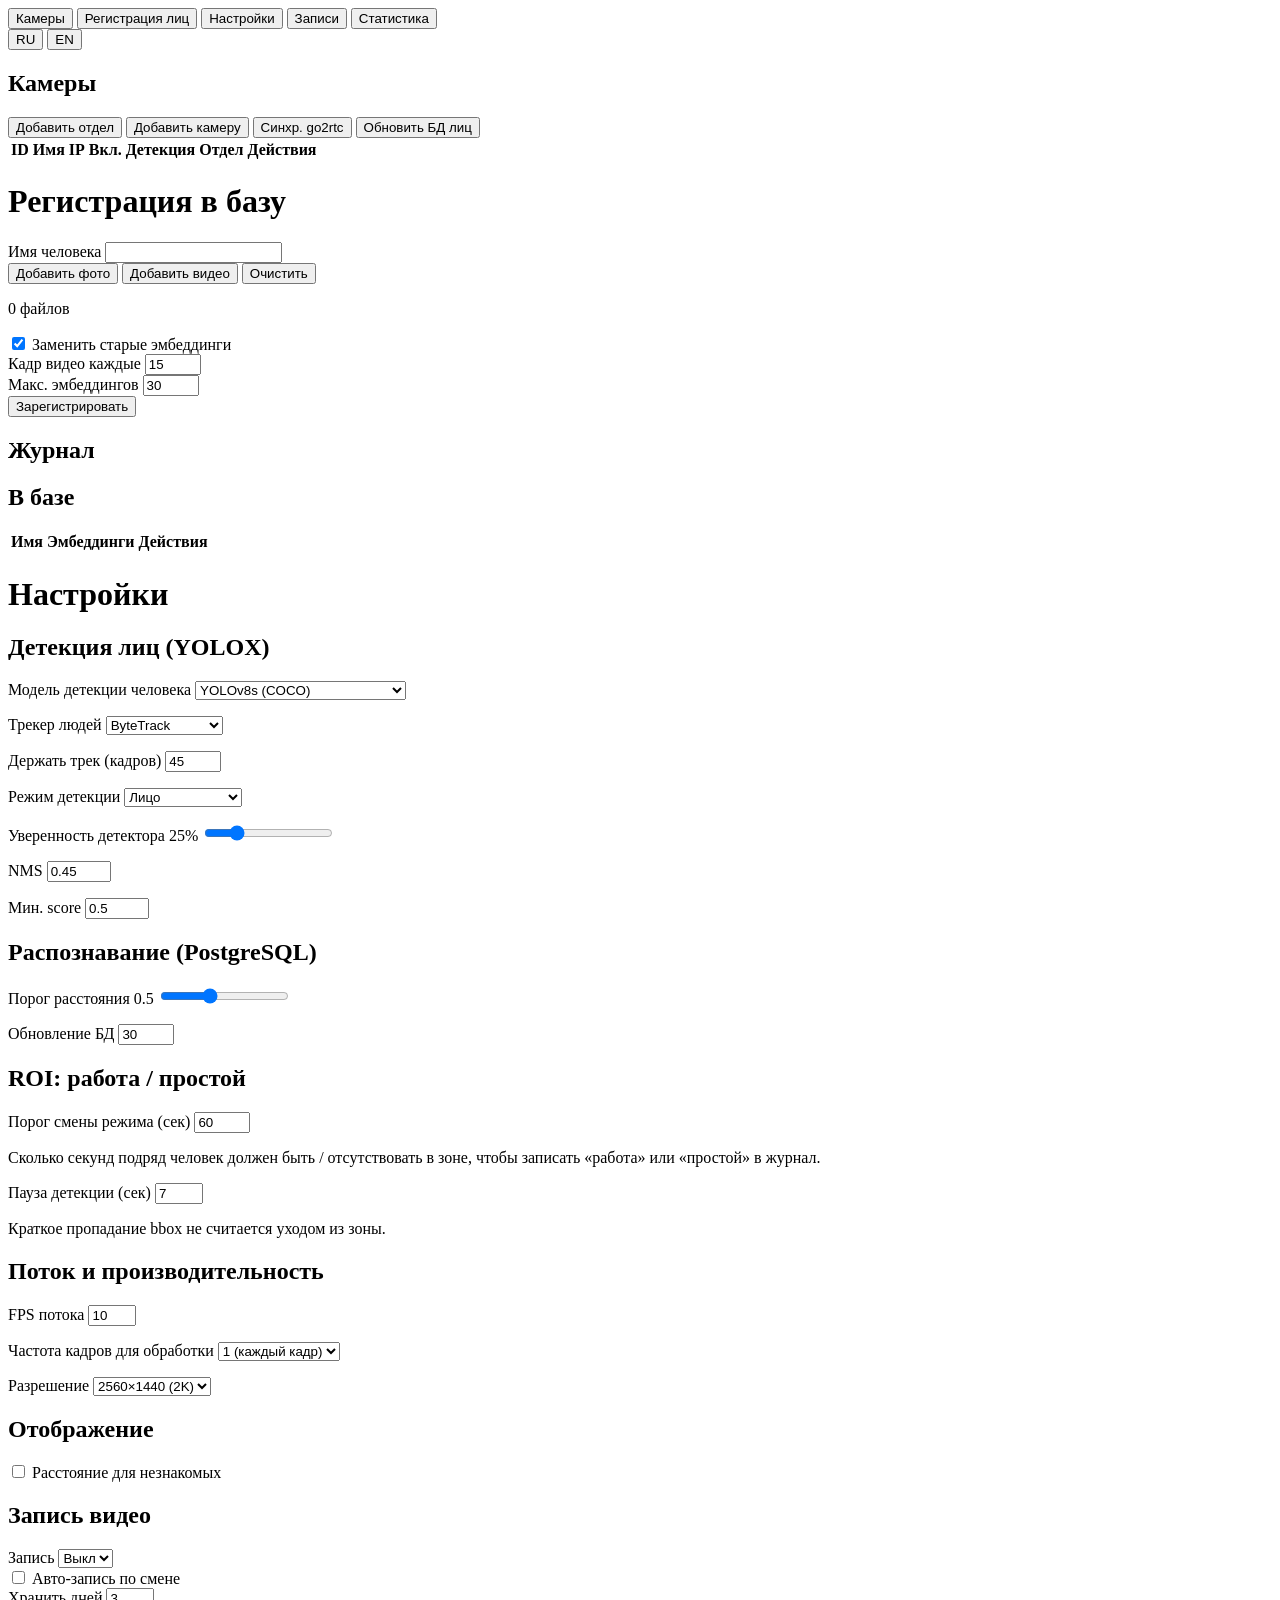
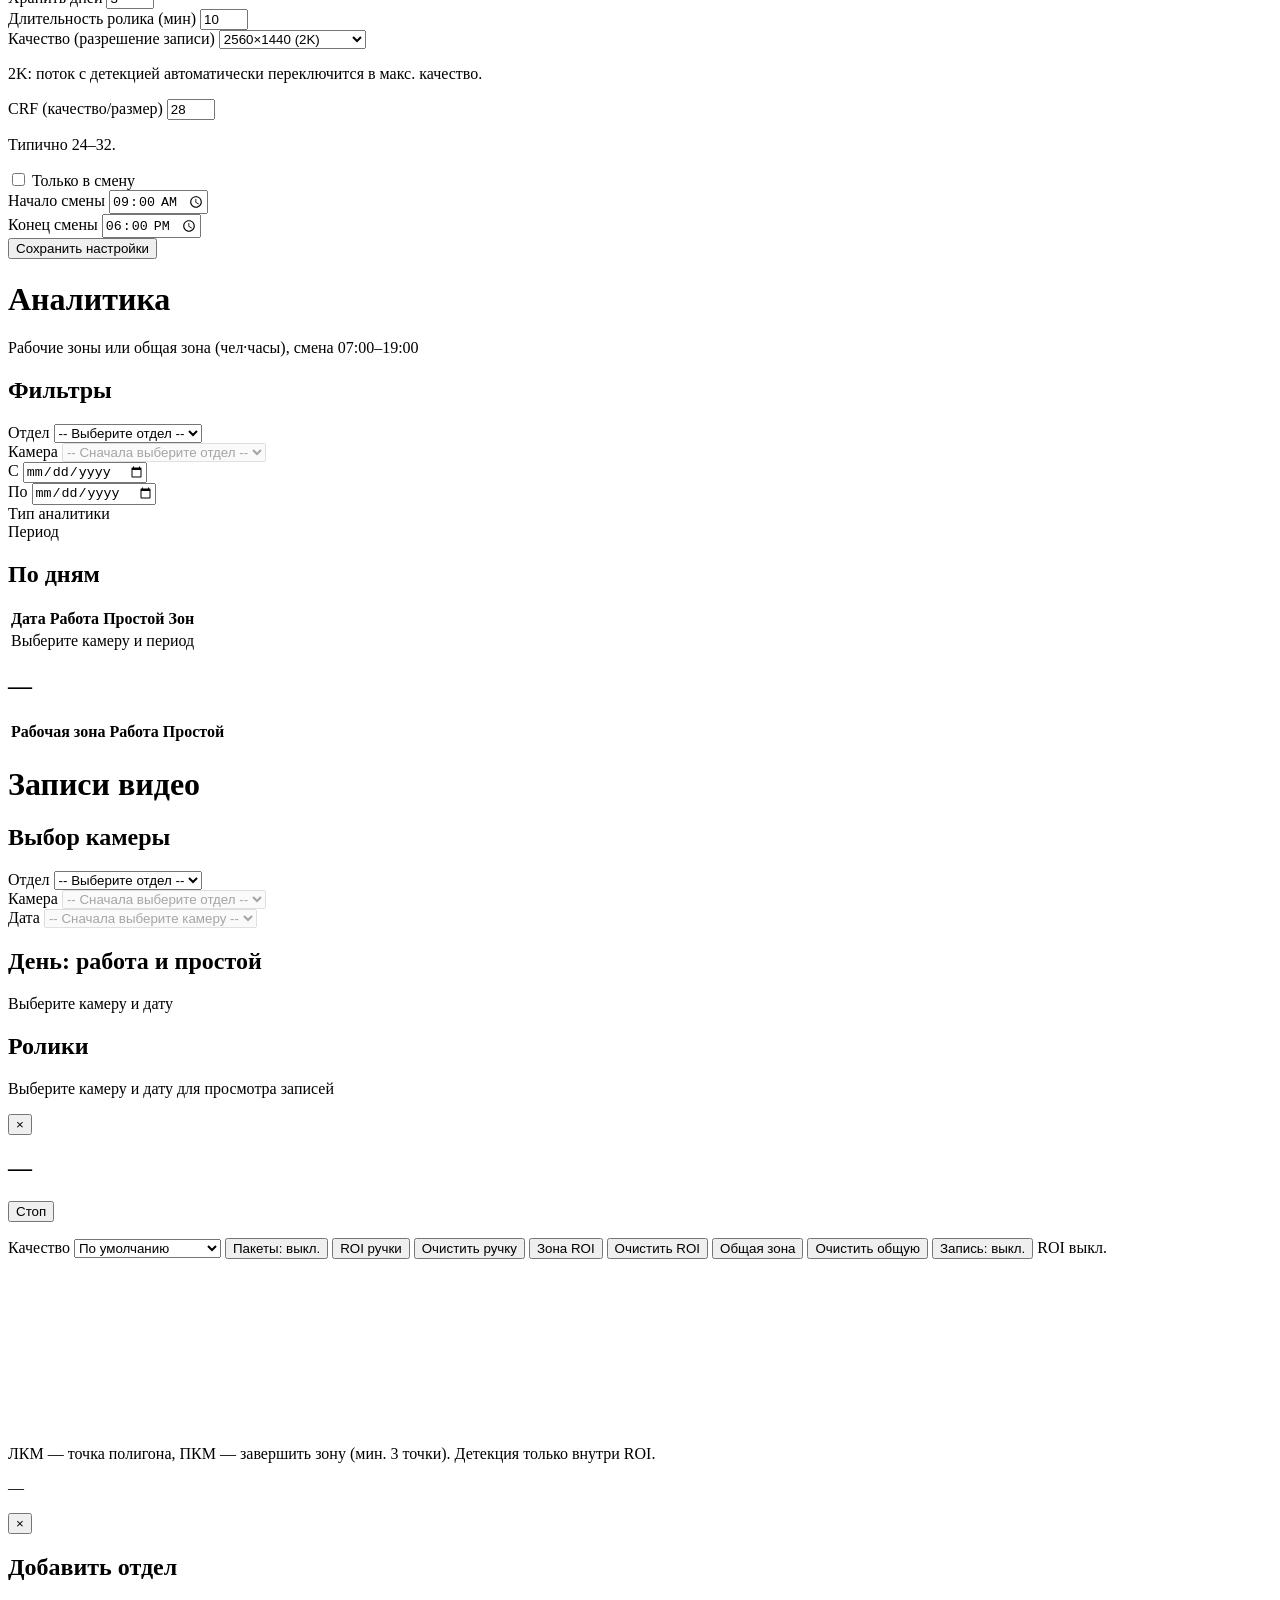
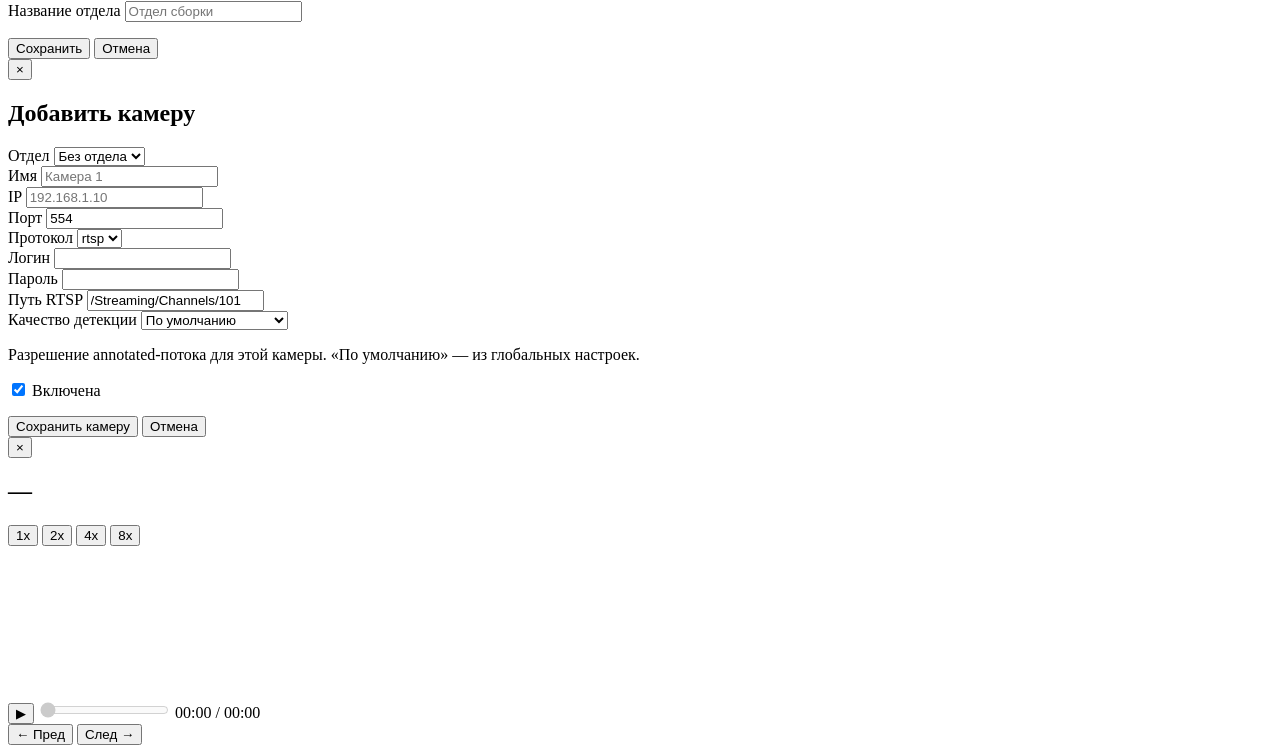
==== commit d01478cf: "feat: схема стрима как в analiz — FPS отдельно от frame_interval Очередь maxsize=1 с drop, детекция " ====
--- a/frontend/index.html
+++ b/frontend/index.html
@@ -341,7 +341,7 @@
                 <h2 class="section-title" data-i18n="sectionStream">Поток и производительность</h2>
                 <div class="form-grid">
                   <div class="form-group">
-                    <label for="stream_fps" data-i18n="streamFps">FPS (детекция = трансляция)</label>
+                    <label for="stream_fps" data-i18n="streamFps">FPS потока</label>
                     <input
                       id="stream_fps"
                       name="stream_fps"
@@ -353,7 +353,23 @@
                     />
                     <p class="help-text" data-i18n="streamFpsHelp"></p>
                   </div>
-                  <input type="hidden" id="stream_frame_interval" name="stream_frame_interval" value="1" />
+                  <div class="form-group">
+                    <label for="stream_frame_interval" data-i18n="frameInterval">Частота кадров для обработки</label>
+                    <select
+                      id="stream_frame_interval"
+                      name="stream_frame_interval"
+                      class="form-select"
+                    >
+                      <option value="1">1 (каждый кадр)</option>
+                      <option value="2">2</option>
+                      <option value="4">4</option>
+                      <option value="8">8</option>
+                      <option value="12">12</option>
+                      <option value="16">16</option>
+                      <option value="20">20</option>
+                    </select>
+                    <p class="help-text" data-i18n="frameIntervalHelp"></p>
+                  </div>
                   <div class="form-group">
                     <label for="stream_resolution" data-i18n="streamResolution">Разрешение</label>
                     <select id="stream_resolution" name="stream_resolution" class="form-select">
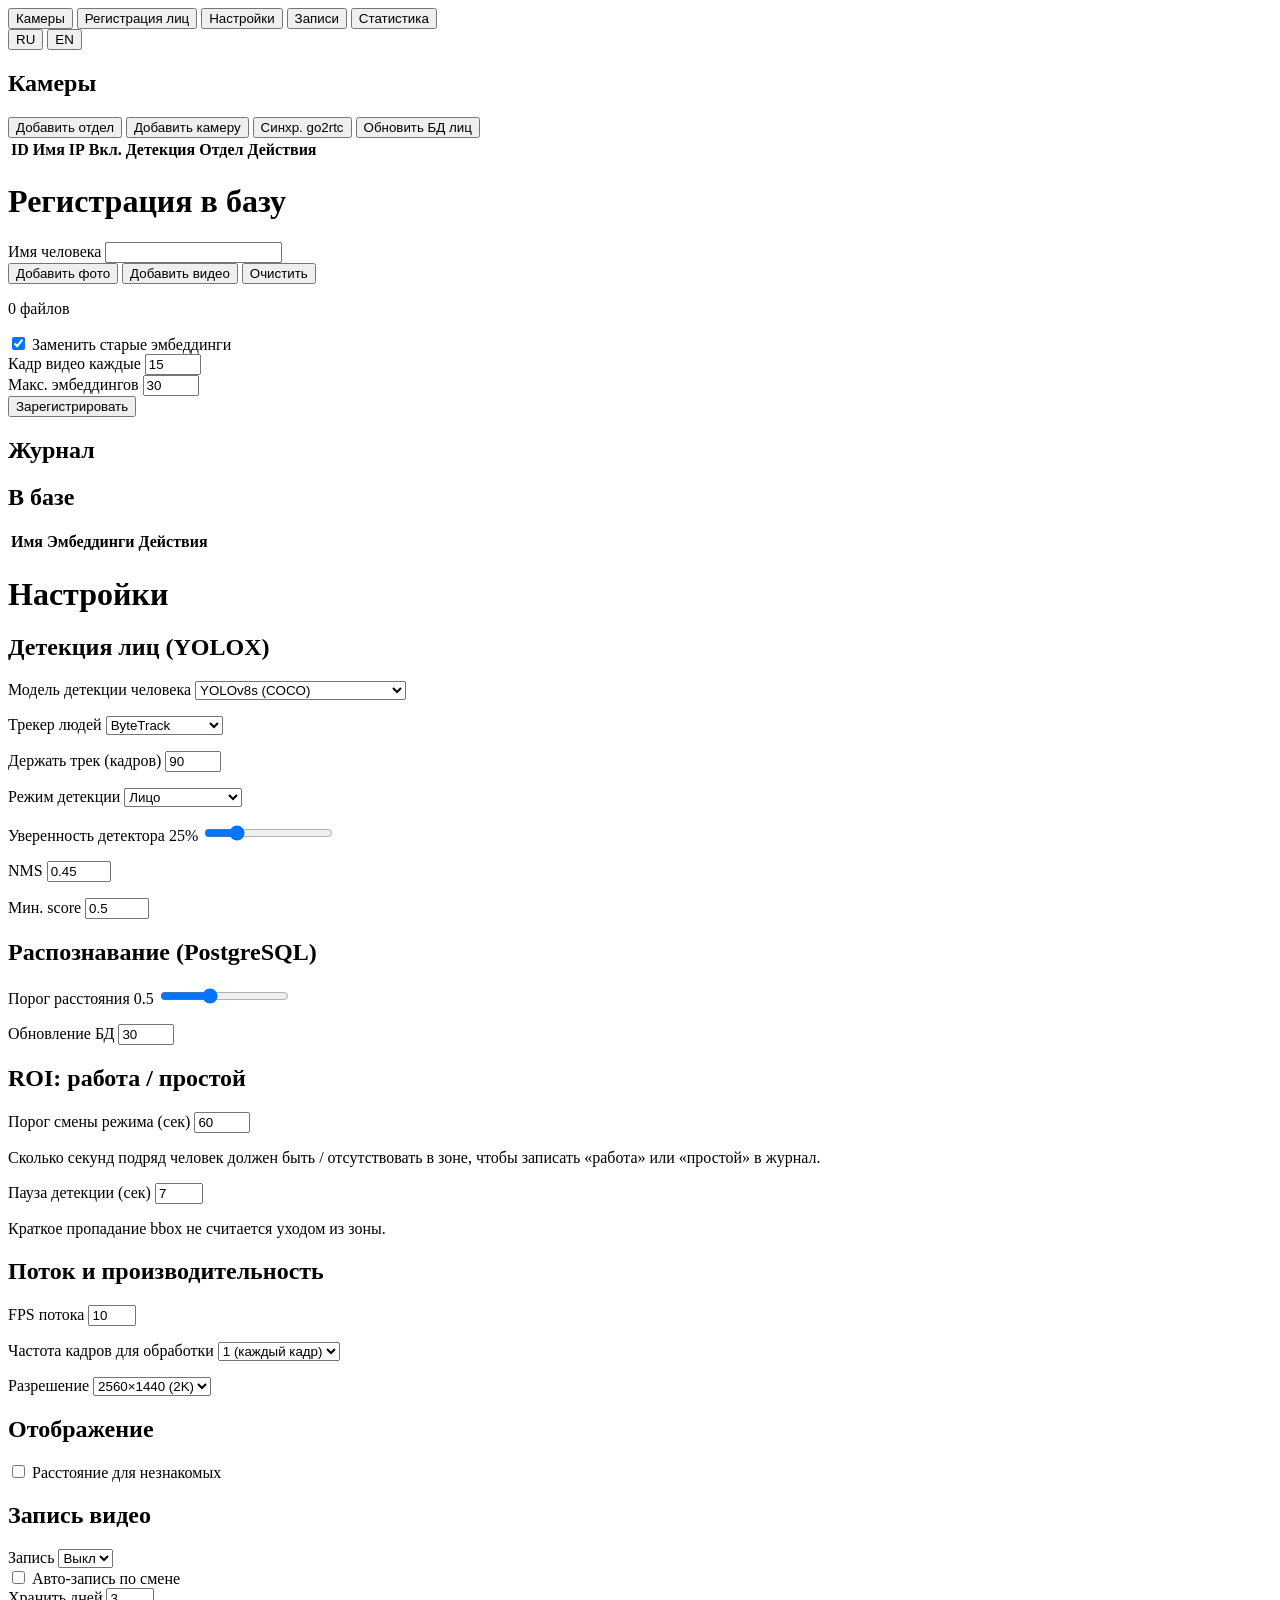
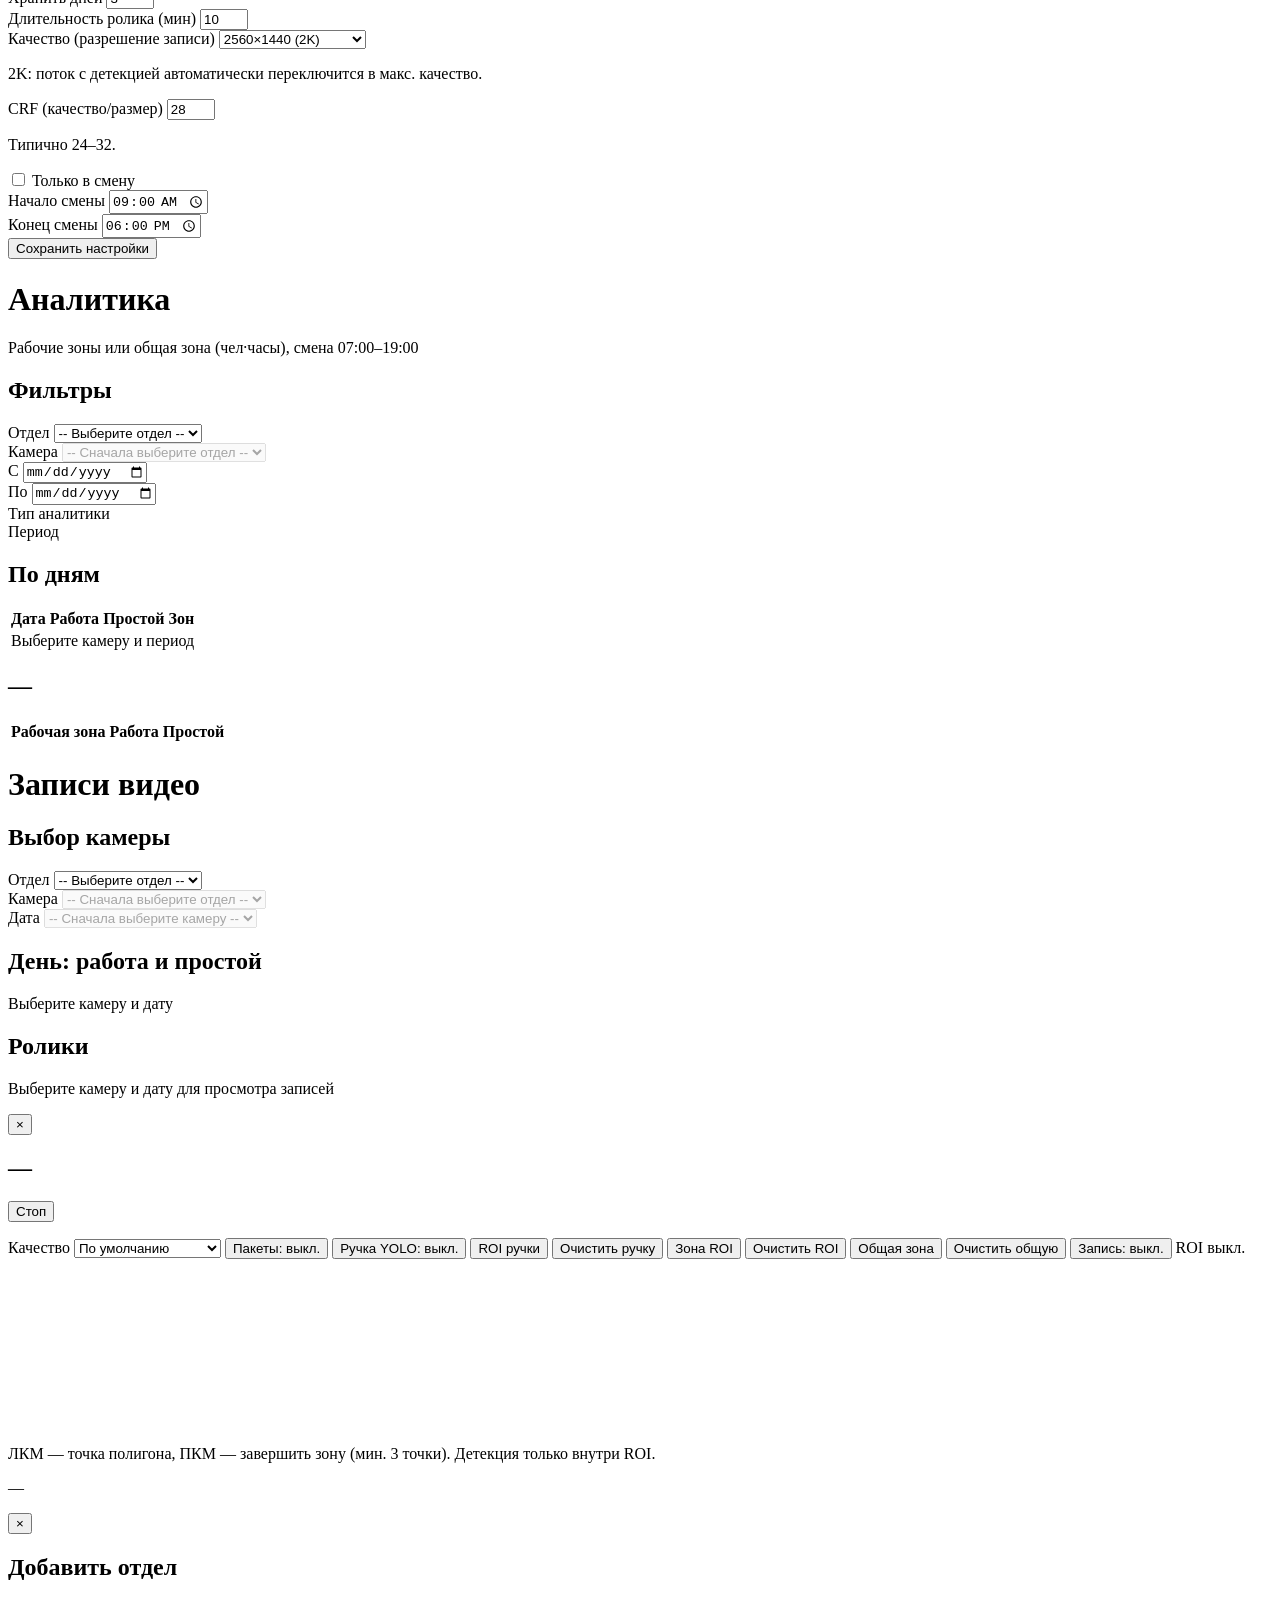
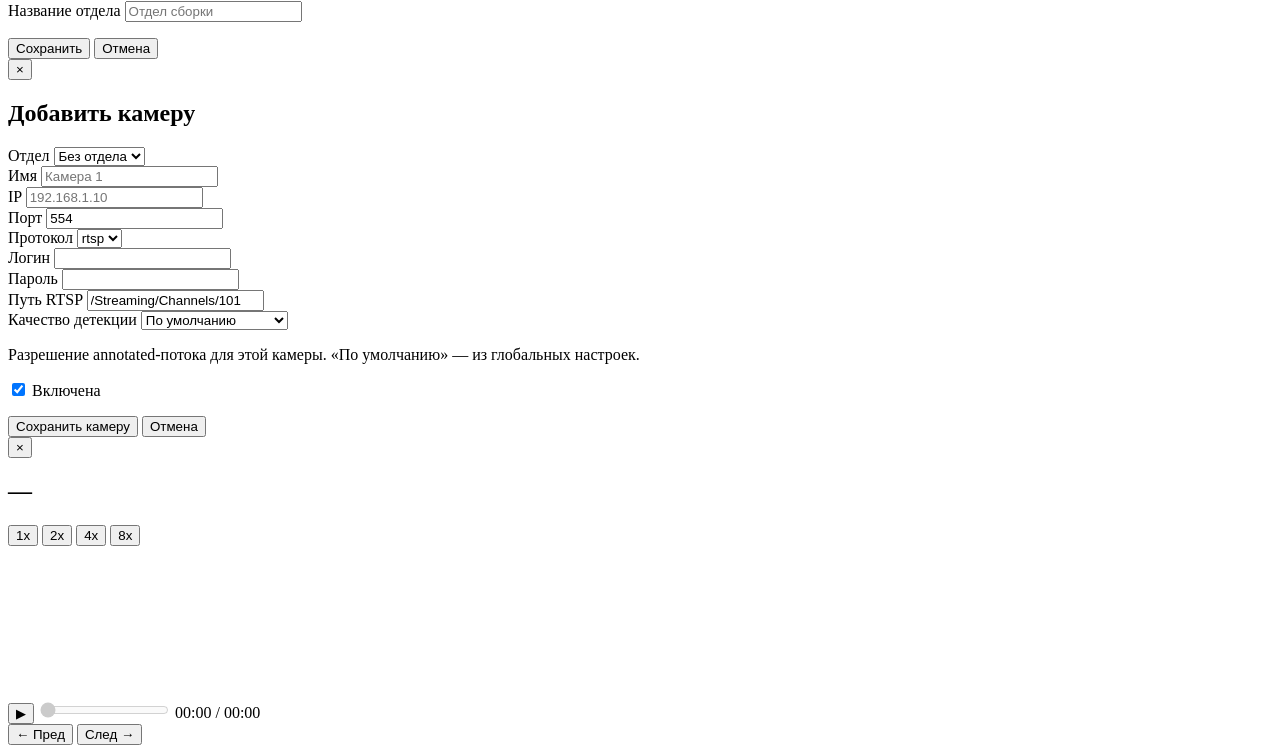
==== commit 1a416c6d: "feat: add rod-pose tracker and unify sealer stats Keep ready-product writes on paired ROI+angle conf" ====
--- a/frontend/index.html
+++ b/frontend/index.html
@@ -203,7 +203,7 @@
                   </div>
                   <div class="form-group">
                     <label for="person_track_buffer" data-i18n="personTrackBuffer">Держать трек (кадров)</label>
-                    <input type="number" id="person_track_buffer" name="person_track_buffer" class="form-input" min="5" max="120" step="1" value="45" />
+                    <input type="number" id="person_track_buffer" name="person_track_buffer" class="form-input" min="5" max="180" step="1" value="90" />
                     <p class="help-text" data-i18n="personTrackBufferHelp"></p>
                   </div>
                   <div class="form-group">
@@ -681,6 +681,14 @@
           </button>
           <button
             type="button"
+            id="rod-pose-btn"
+            class="btn btn-secondary hidden"
+            data-i18n="rodPoseOff"
+          >
+            Ручка YOLO: выкл.
+          </button>
+          <button
+            type="button"
             id="sealer-roi-btn"
             class="btn btn-secondary hidden"
             data-i18n="sealerRoiEdit"
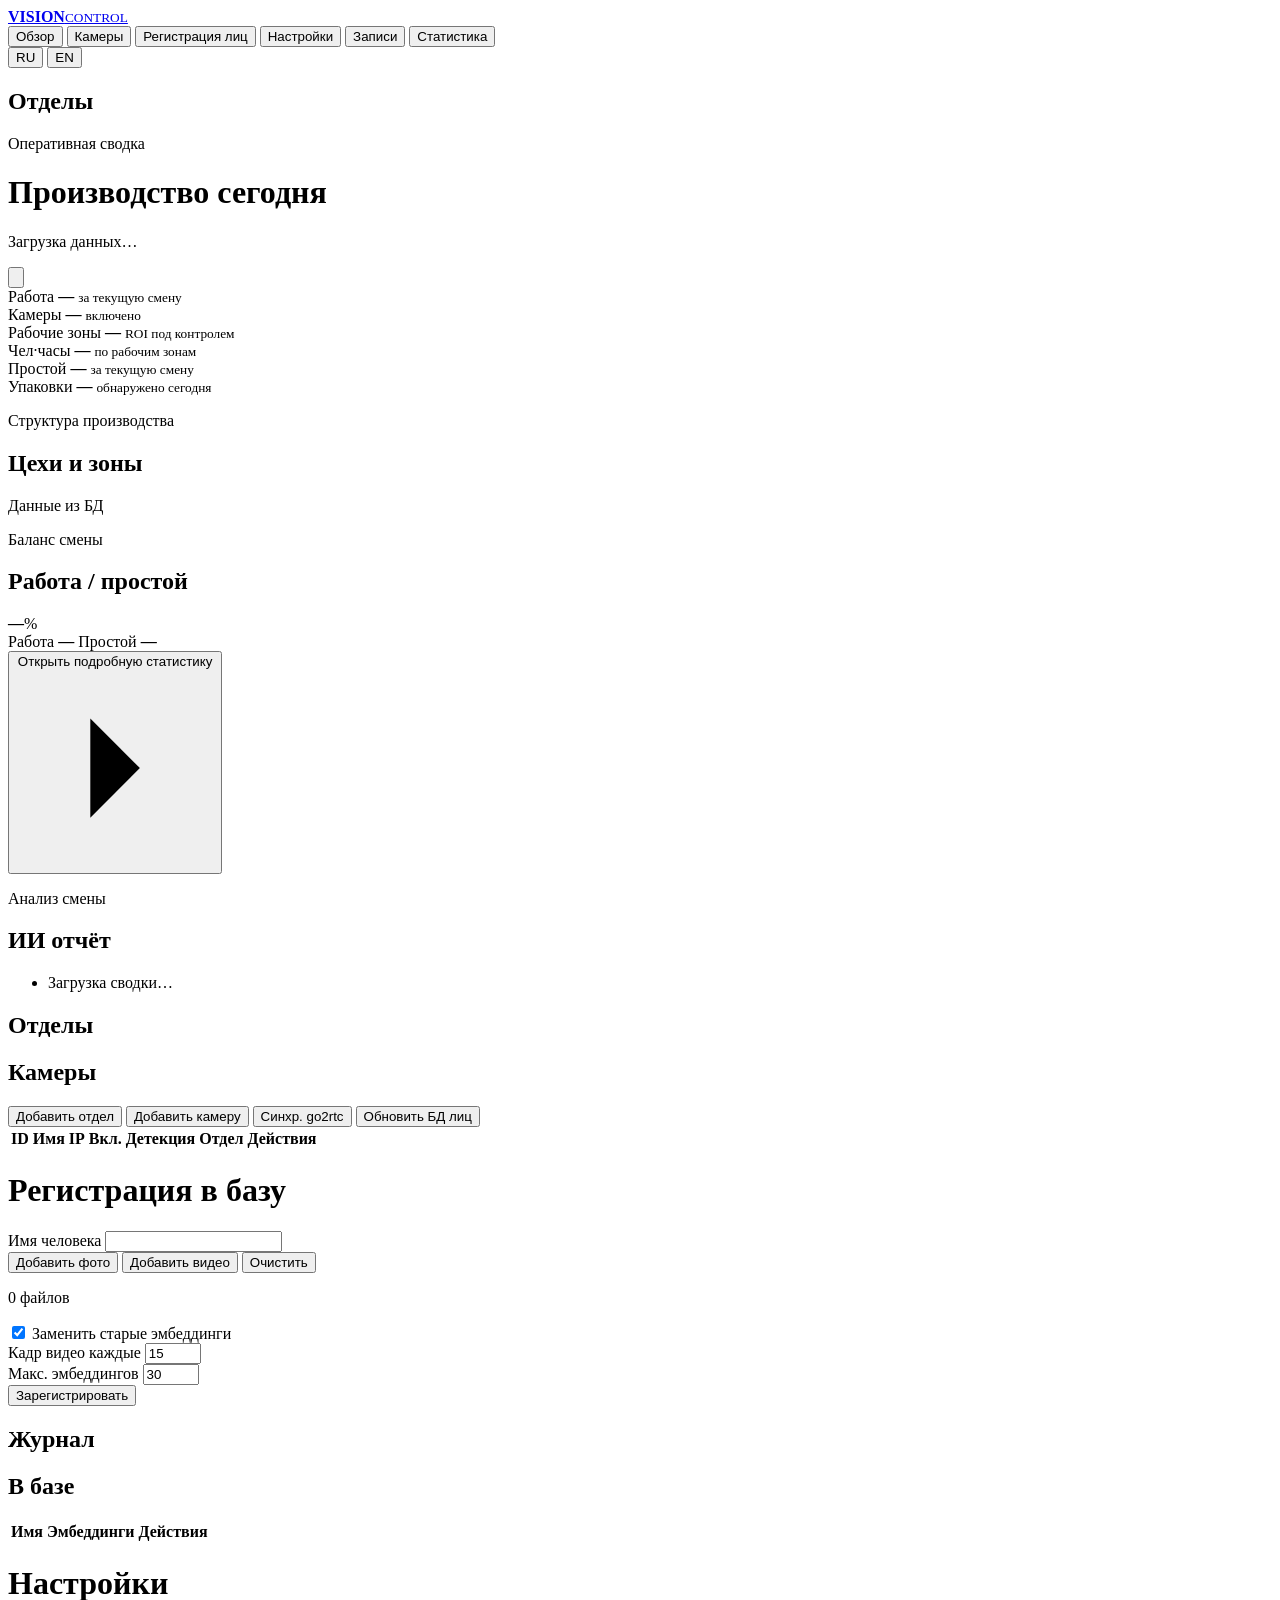
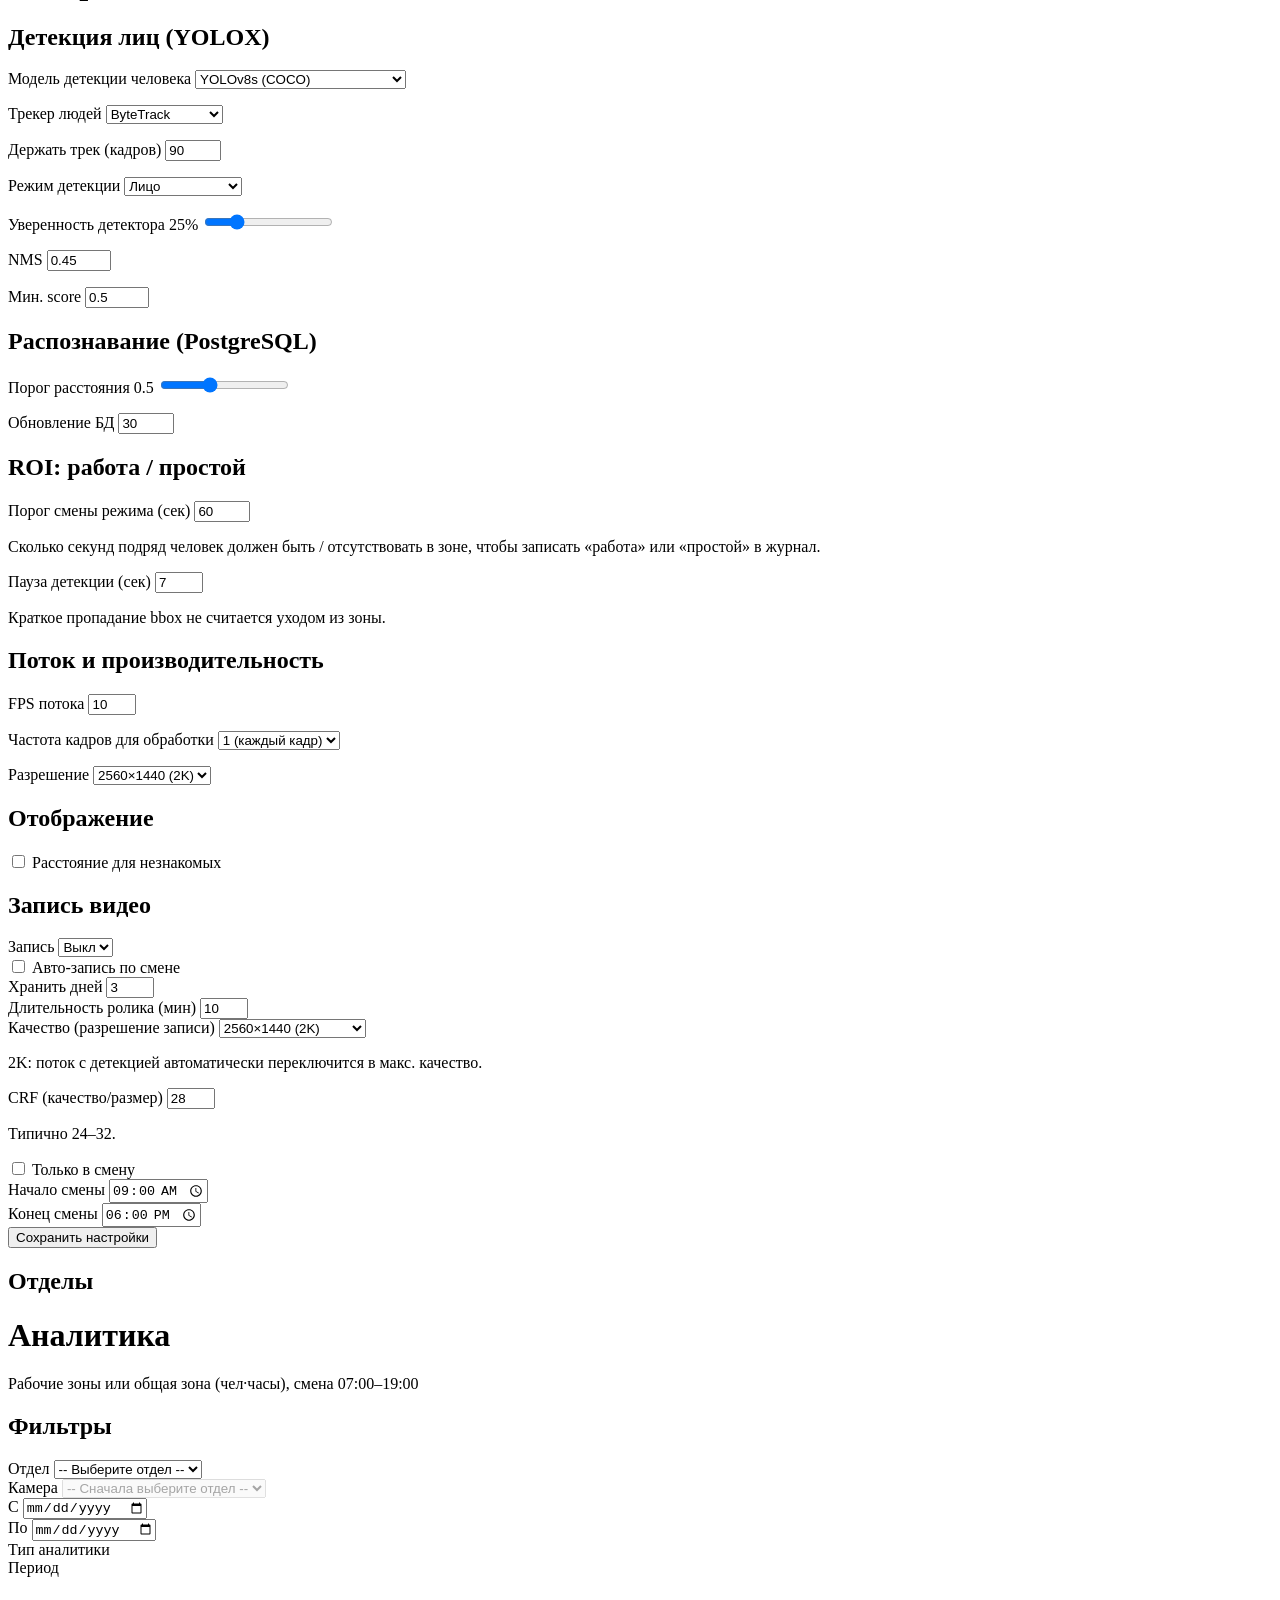
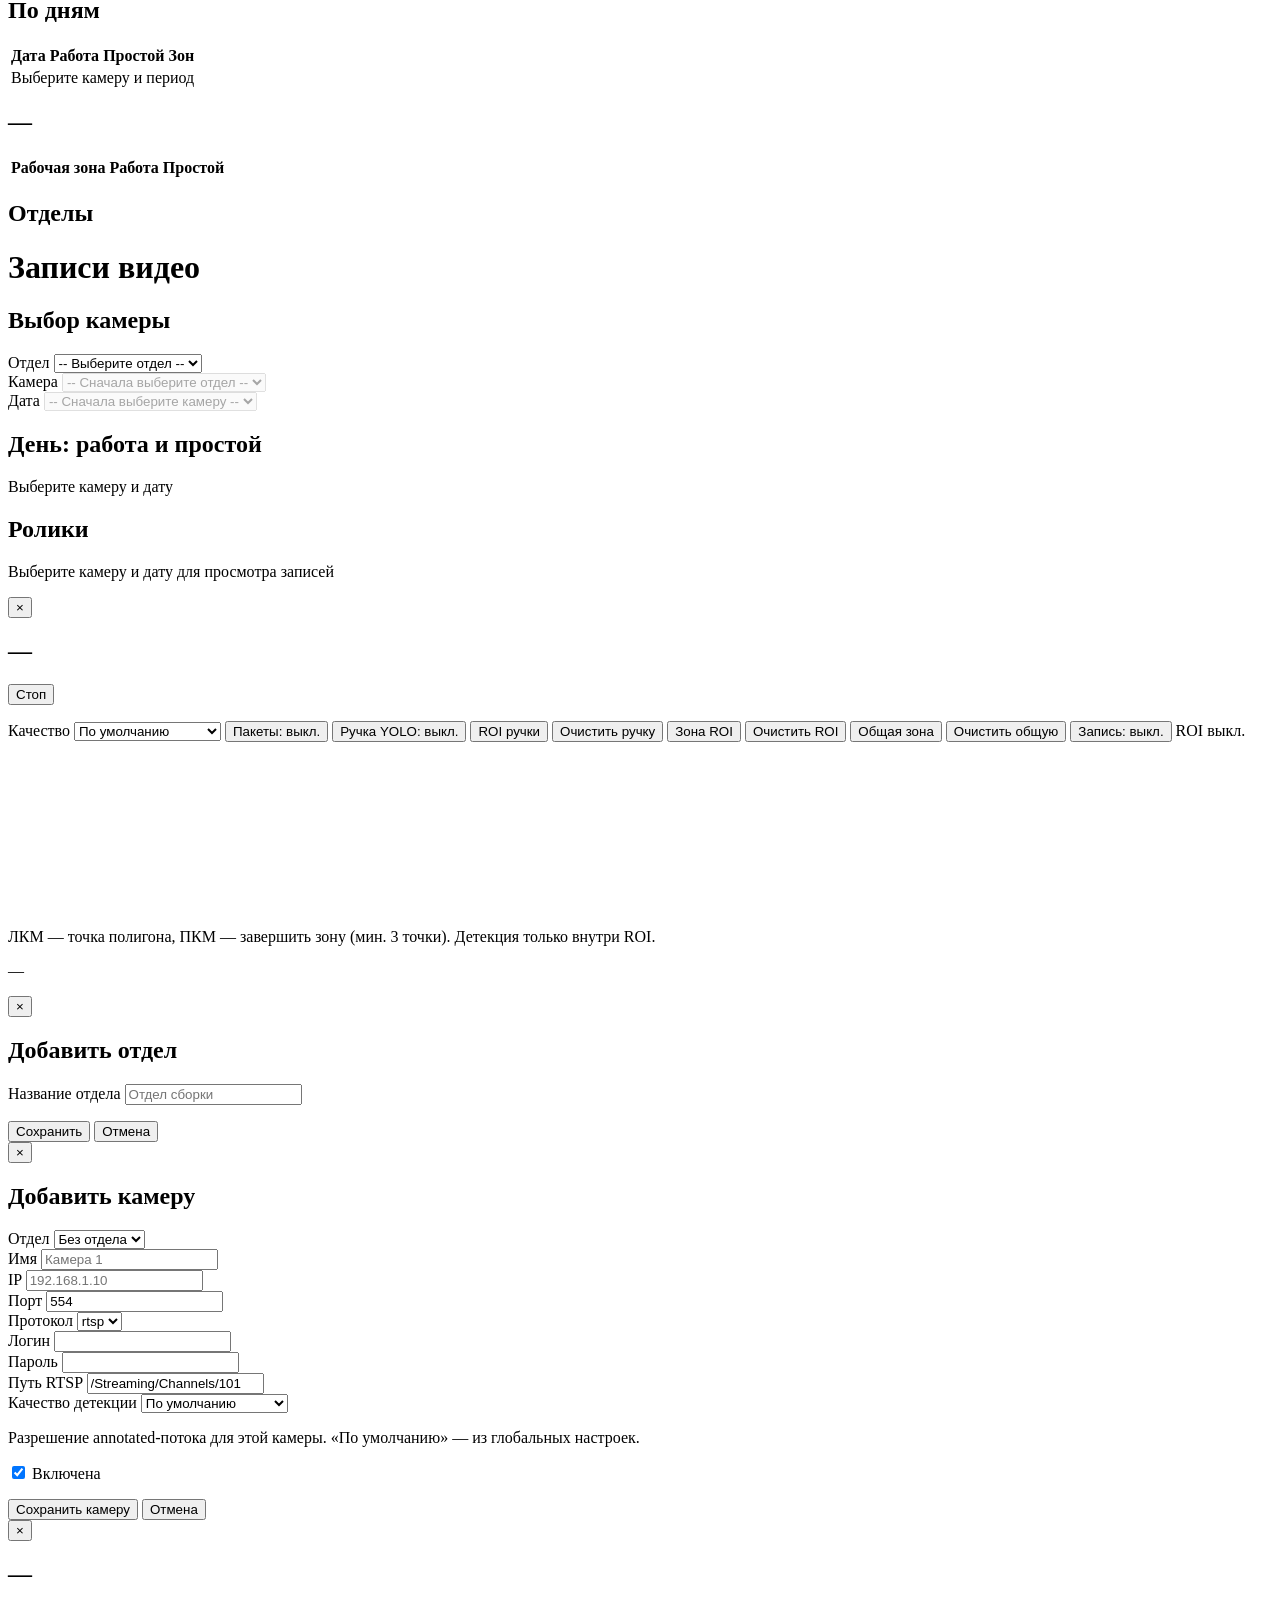
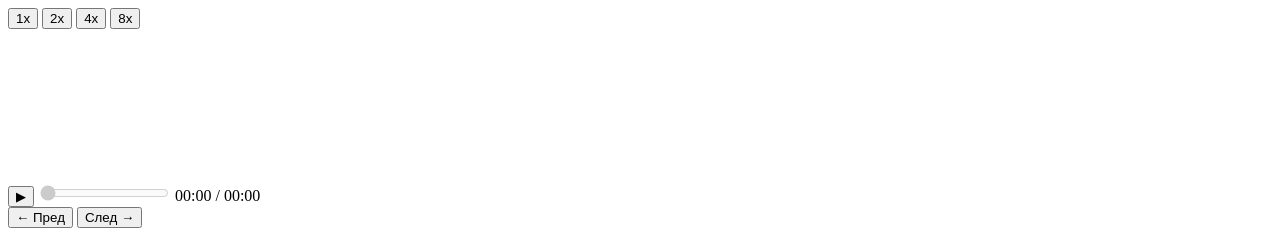
==== commit 400fa4aa: "add: промышленный дашборд «Обзор» с навигацией по отделам и зонам Сводка смены из одного API, боковы" ====
--- a/frontend/index.html
+++ b/frontend/index.html
@@ -3,14 +3,21 @@
   <head>
     <meta charset="UTF-8" />
     <meta name="viewport" content="width=device-width, initial-scale=1.0" />
-    <title>Распознавание лиц</title>
+    <title>Vision Control</title>
     <link rel="stylesheet" href="/styles.css" />
   </head>
   <body>
     <div class="app">
       <nav class="app-nav">
+        <a class="nav-brand" href="#" data-open-tab="dashboard" aria-label="Главная">
+          <span class="brand-mark" aria-hidden="true"></span>
+          <span><strong>VISION</strong><small>CONTROL</small></span>
+        </a>
         <div class="nav-tabs">
-          <button type="button" class="nav-tab active" data-tab="cameras" data-i18n="tabCameras">
+          <button type="button" class="nav-tab active" data-tab="dashboard">
+            Обзор
+          </button>
+          <button type="button" class="nav-tab" data-tab="cameras" data-i18n="tabCameras">
             Камеры
           </button>
           <button type="button" class="nav-tab" data-tab="enroll" data-i18n="tabEnroll">
@@ -27,18 +34,137 @@
           </button>
         </div>
         <div class="lang-switch">
+          <span id="nav-clock" class="nav-clock" aria-label="Текущее время"></span>
           <button type="button" class="lang-btn active" data-lang="ru">RU</button>
           <button type="button" class="lang-btn" data-lang="en">EN</button>
         </div>
       </nav>
 
       <main class="app-content">
+        <!-- Главная -->
+        <div id="tab-dashboard" class="tab-panel active">
+          <div class="dashboard-layout">
+            <aside class="dashboard-depts" aria-label="Отделы">
+              <section class="dashboard-panel depts-panel">
+                <div class="panel-heading">
+                  <h2>Отделы</h2>
+                </div>
+                <nav id="dashboard-dept-nav" class="dept-nav"></nav>
+              </section>
+            </aside>
+            <div class="dashboard-shell">
+            <header class="dashboard-header">
+              <div>
+                <p class="dashboard-eyebrow">Оперативная сводка</p>
+                <h1 id="dashboard-title">Производство <span>сегодня</span></h1>
+                <p id="dashboard-date" class="dashboard-date">Загрузка данных…</p>
+              </div>
+              <button id="dashboard-refresh" type="button" class="icon-btn" aria-label="Обновить данные" title="Обновить">
+                <svg viewBox="0 0 24 24" aria-hidden="true"><path d="M20 12a8 8 0 1 1-2.34-5.66M20 4v6h-6"/></svg>
+              </button>
+            </header>
+
+            <section id="dashboard-kpis" class="dashboard-kpis" aria-label="Ключевые показатели">
+              <article class="kpi-card kpi-card-accent">
+                <span class="kpi-label">Работа</span>
+                <strong id="dash-work-kpi">—</strong>
+                <small>за текущую смену</small>
+              </article>
+              <article class="kpi-card">
+                <span class="kpi-label">Камеры</span>
+                <strong id="dash-cameras">—</strong>
+                <small id="dash-cameras-note">включено</small>
+              </article>
+              <article class="kpi-card">
+                <span class="kpi-label">Рабочие зоны</span>
+                <strong id="dash-zones">—</strong>
+                <small>ROI под контролем</small>
+              </article>
+              <article class="kpi-card">
+                <span class="kpi-label">Чел·часы</span>
+                <strong id="dash-person-hours">—</strong>
+                <small>по рабочим зонам</small>
+              </article>
+              <article class="kpi-card">
+                <span class="kpi-label">Простой</span>
+                <strong id="dash-idle-kpi">—</strong>
+                <small>за текущую смену</small>
+              </article>
+              <article class="kpi-card">
+                <span class="kpi-label">Упаковки</span>
+                <strong id="dash-packages">—</strong>
+                <small>обнаружено сегодня</small>
+              </article>
+            </section>
+
+            <div class="dashboard-grid">
+              <section class="dashboard-panel departments-panel">
+                <div class="panel-heading">
+                  <div>
+                    <p class="panel-kicker">Структура производства</p>
+                    <h2 id="dash-zones-title">Цехи и зоны</h2>
+                  </div>
+                  <span id="dash-load-state" class="live-badge"><i></i> Данные из БД</span>
+                </div>
+                <div id="dashboard-departments" class="department-grid"></div>
+              </section>
+
+              <div class="dashboard-side">
+                <aside class="dashboard-panel utilization-panel">
+                  <div class="panel-heading">
+                    <div>
+                      <p class="panel-kicker">Баланс смены</p>
+                      <h2>Работа / простой</h2>
+                    </div>
+                  </div>
+                  <div class="utilization-number">
+                    <strong id="dash-utilization">—</strong><span>%</span>
+                  </div>
+                  <div class="utilization-track" aria-hidden="true">
+                    <i id="dash-utilization-bar"></i>
+                  </div>
+                  <div class="utilization-legend">
+                    <span><i class="legend-work"></i>Работа <b id="dash-work">—</b></span>
+                    <span><i class="legend-idle"></i>Простой <b id="dash-idle">—</b></span>
+                  </div>
+                  <button type="button" class="dashboard-link" data-open-tab="stats">
+                    Открыть подробную статистику
+                    <svg viewBox="0 0 24 24" aria-hidden="true"><path d="m9 18 6-6-6-6"/></svg>
+                  </button>
+                </aside>
+
+                <aside class="dashboard-panel ai-report">
+                  <div class="panel-heading">
+                    <div>
+                      <p class="panel-kicker">Анализ смены</p>
+                      <h2>ИИ отчёт</h2>
+                    </div>
+                  </div>
+                  <ul id="dashboard-ai-report" class="ai-report-list">
+                    <li>Загрузка сводки…</li>
+                  </ul>
+                </aside>
+              </div>
+            </div>
+            </div>
+          </div>
+        </div>
+
         <!-- Камеры -->
-        <div id="tab-cameras" class="tab-panel active">
-          <div class="page-wrap page-wrap-wide">
+        <div id="tab-cameras" class="tab-panel">
+          <div class="dashboard-layout">
+            <aside class="dashboard-depts" aria-label="Отделы">
+              <section class="dashboard-panel depts-panel">
+                <div class="panel-heading">
+                  <h2>Отделы</h2>
+                </div>
+                <nav id="cameras-dept-nav" class="dept-nav"></nav>
+              </section>
+            </aside>
+            <div class="cameras-shell">
             <section class="settings-section">
               <div class="section-header">
-                <h2 class="section-title" data-i18n="cameras">Камеры</h2>
+                <h2 id="cameras-title" class="section-title" data-i18n="cameras">Камеры</h2>
                 <div class="button-group">
                   <button id="add-department-btn" type="button" class="btn btn-secondary" data-i18n="addDepartment">
                     Добавить отдел
@@ -79,6 +205,7 @@
             </section>
 
             <p id="status" class="global-status"></p>
+            </div>
           </div>
         </div>
 
@@ -489,6 +616,16 @@
 
         <!-- Статистика -->
         <div id="tab-stats" class="tab-panel">
+          <div class="dashboard-layout">
+            <aside class="dashboard-depts" aria-label="Отделы">
+              <section class="dashboard-panel depts-panel">
+                <div class="panel-heading">
+                  <h2>Отделы</h2>
+                </div>
+                <nav id="stats-dept-nav" class="dept-nav"></nav>
+              </section>
+            </aside>
+            <div class="cameras-shell">
           <div class="page-wrap">
             <div class="page-header">
               <h1 data-i18n="statsTitle">Аналитика</h1>
@@ -502,7 +639,7 @@
                 <h2 class="section-title" data-i18n="statsFilters">Фильтры</h2>
               </div>
               <div class="form-grid stats-filters-row">
-                <div class="form-group">
+                <div class="form-group hidden">
                   <label for="stats-department-select" data-i18n="department">Отдел</label>
                   <select id="stats-department-select" class="form-select">
                     <option value="" data-i18n="selectDepartment">-- Выберите отдел --</option>
@@ -578,10 +715,22 @@
               <div id="stats-day-timeline" class="rec-day-timeline-wrap stats-day-timeline"></div>
             </section>
           </div>
+            </div>
+          </div>
         </div>
 
         <!-- Записи -->
         <div id="tab-recordings" class="tab-panel">
+          <div class="dashboard-layout">
+            <aside class="dashboard-depts" aria-label="Отделы">
+              <section class="dashboard-panel depts-panel">
+                <div class="panel-heading">
+                  <h2>Отделы</h2>
+                </div>
+                <nav id="rec-dept-nav" class="dept-nav"></nav>
+              </section>
+            </aside>
+            <div class="cameras-shell">
           <div class="page-wrap">
             <div class="page-header">
               <h1 data-i18n="recordingsTitle">Записи видео</h1>
@@ -592,7 +741,7 @@
                 <h2 class="section-title" data-i18n="recordingsSelectCamera">Выбор камеры</h2>
               </div>
               <div class="form-grid">
-                <div class="form-group">
+                <div class="form-group hidden">
                   <label for="rec-department-select" data-i18n="department">Отдел</label>
                   <select id="rec-department-select" class="form-select">
                     <option value="" data-i18n="selectDepartment">-- Выберите отдел --</option>
@@ -630,6 +779,8 @@
                 <p class="help-text" data-i18n="recSelectHint">Выберите камеру и дату для просмотра записей</p>
               </div>
             </section>
+          </div>
+            </div>
           </div>
         </div>
       </main>
@@ -874,8 +1025,9 @@
 
     <script src="/roi.js?v=12" charset="UTF-8"></script>
     <script src="/rec-timeline.js?v=8" charset="UTF-8"></script>
-    <script src="/stats.js?v=10" charset="UTF-8"></script>
-    <script src="/app.js?v=43" charset="UTF-8"></script>
+    <script src="/stats.js?v=12" charset="UTF-8"></script>
+    <script src="/dashboard.js?v=10" charset="UTF-8"></script>
+    <script src="/app.js?v=50" charset="UTF-8"></script>
     <script src="/chat.js?v=1" charset="UTF-8"></script>
   </body>
 </html>
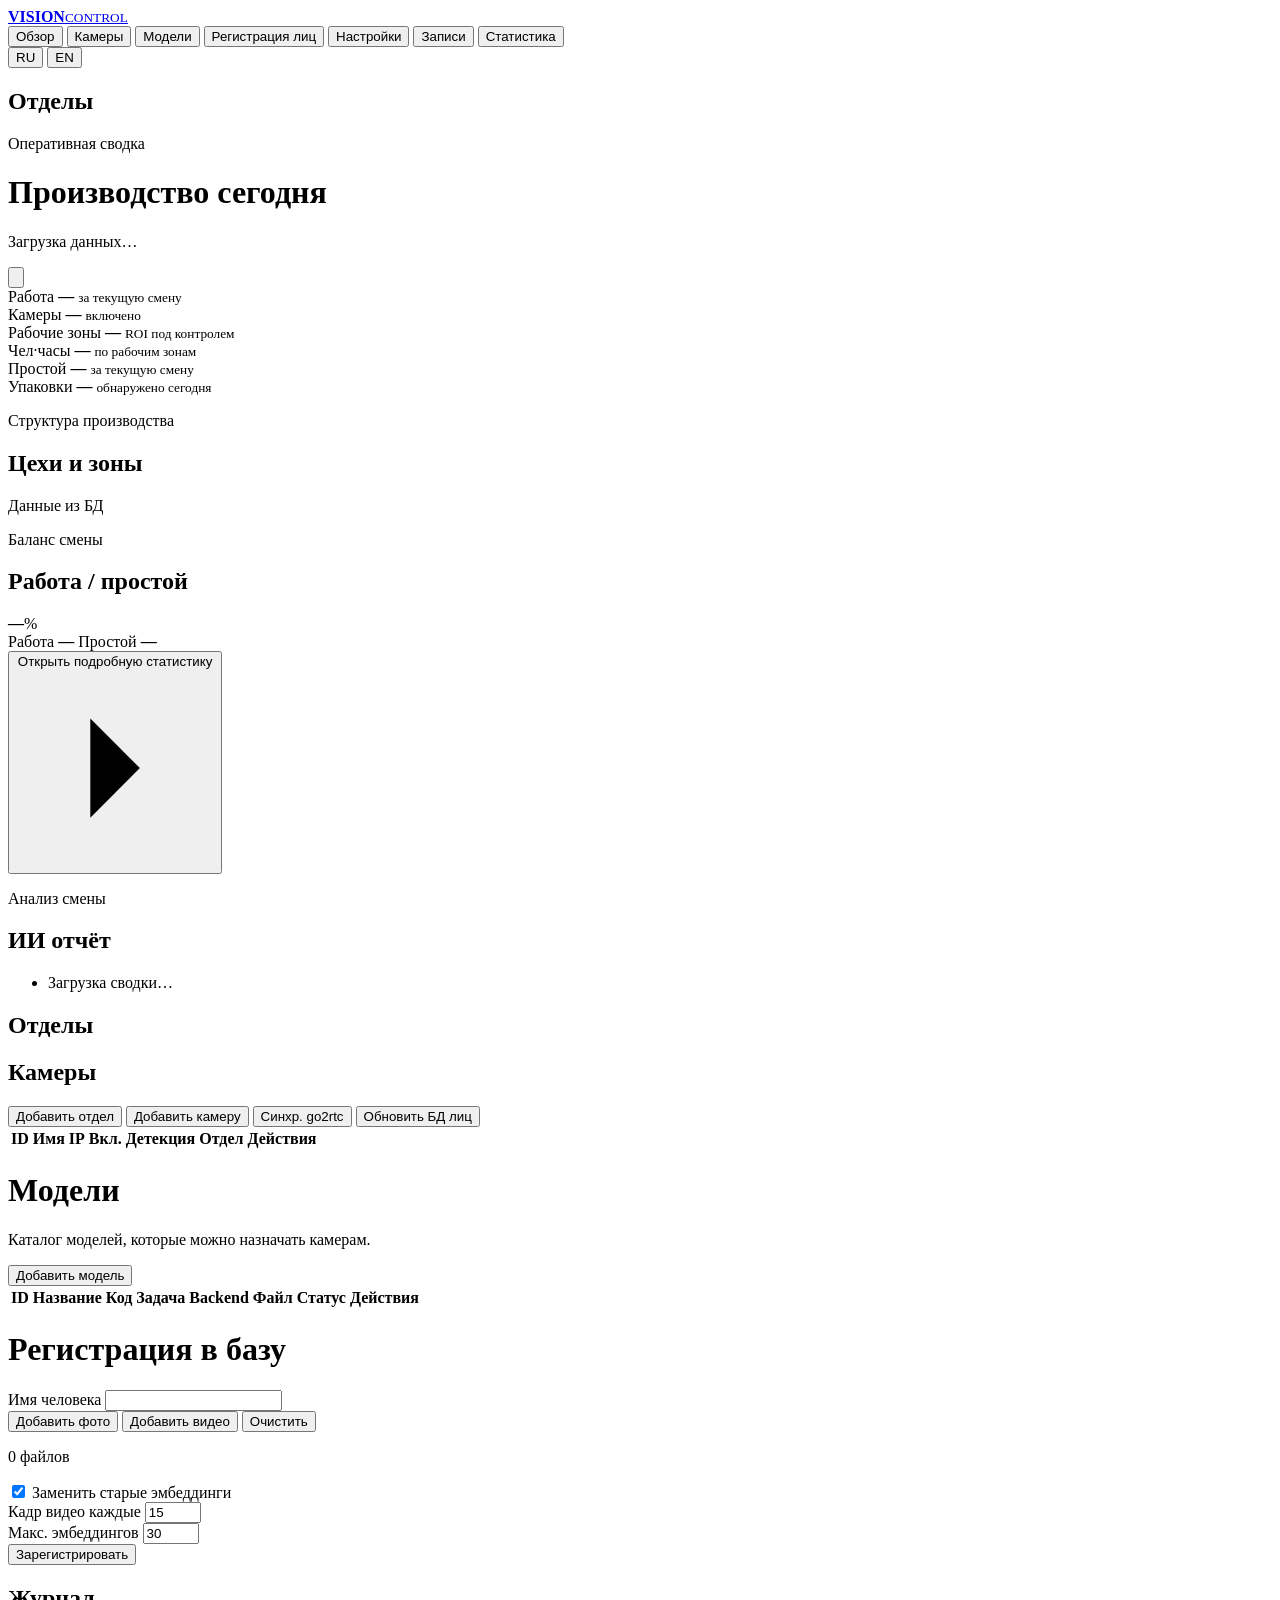
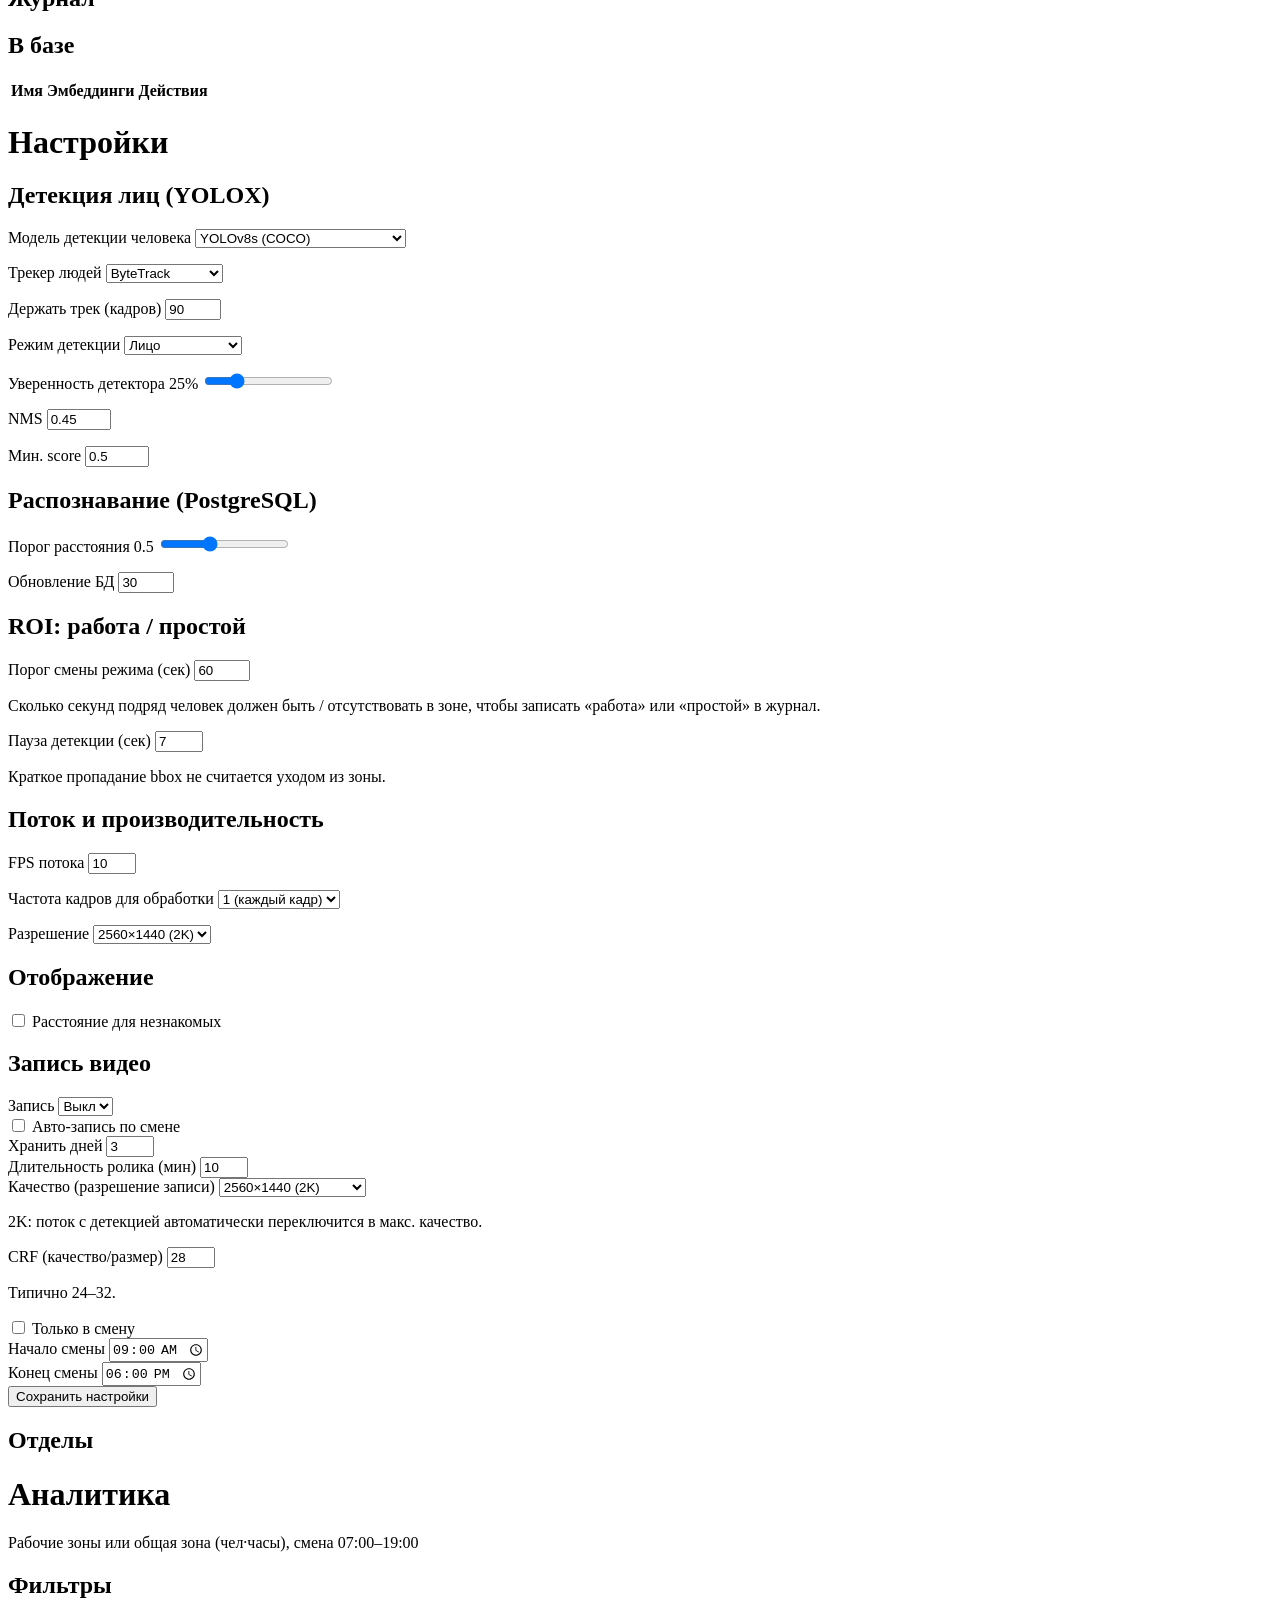
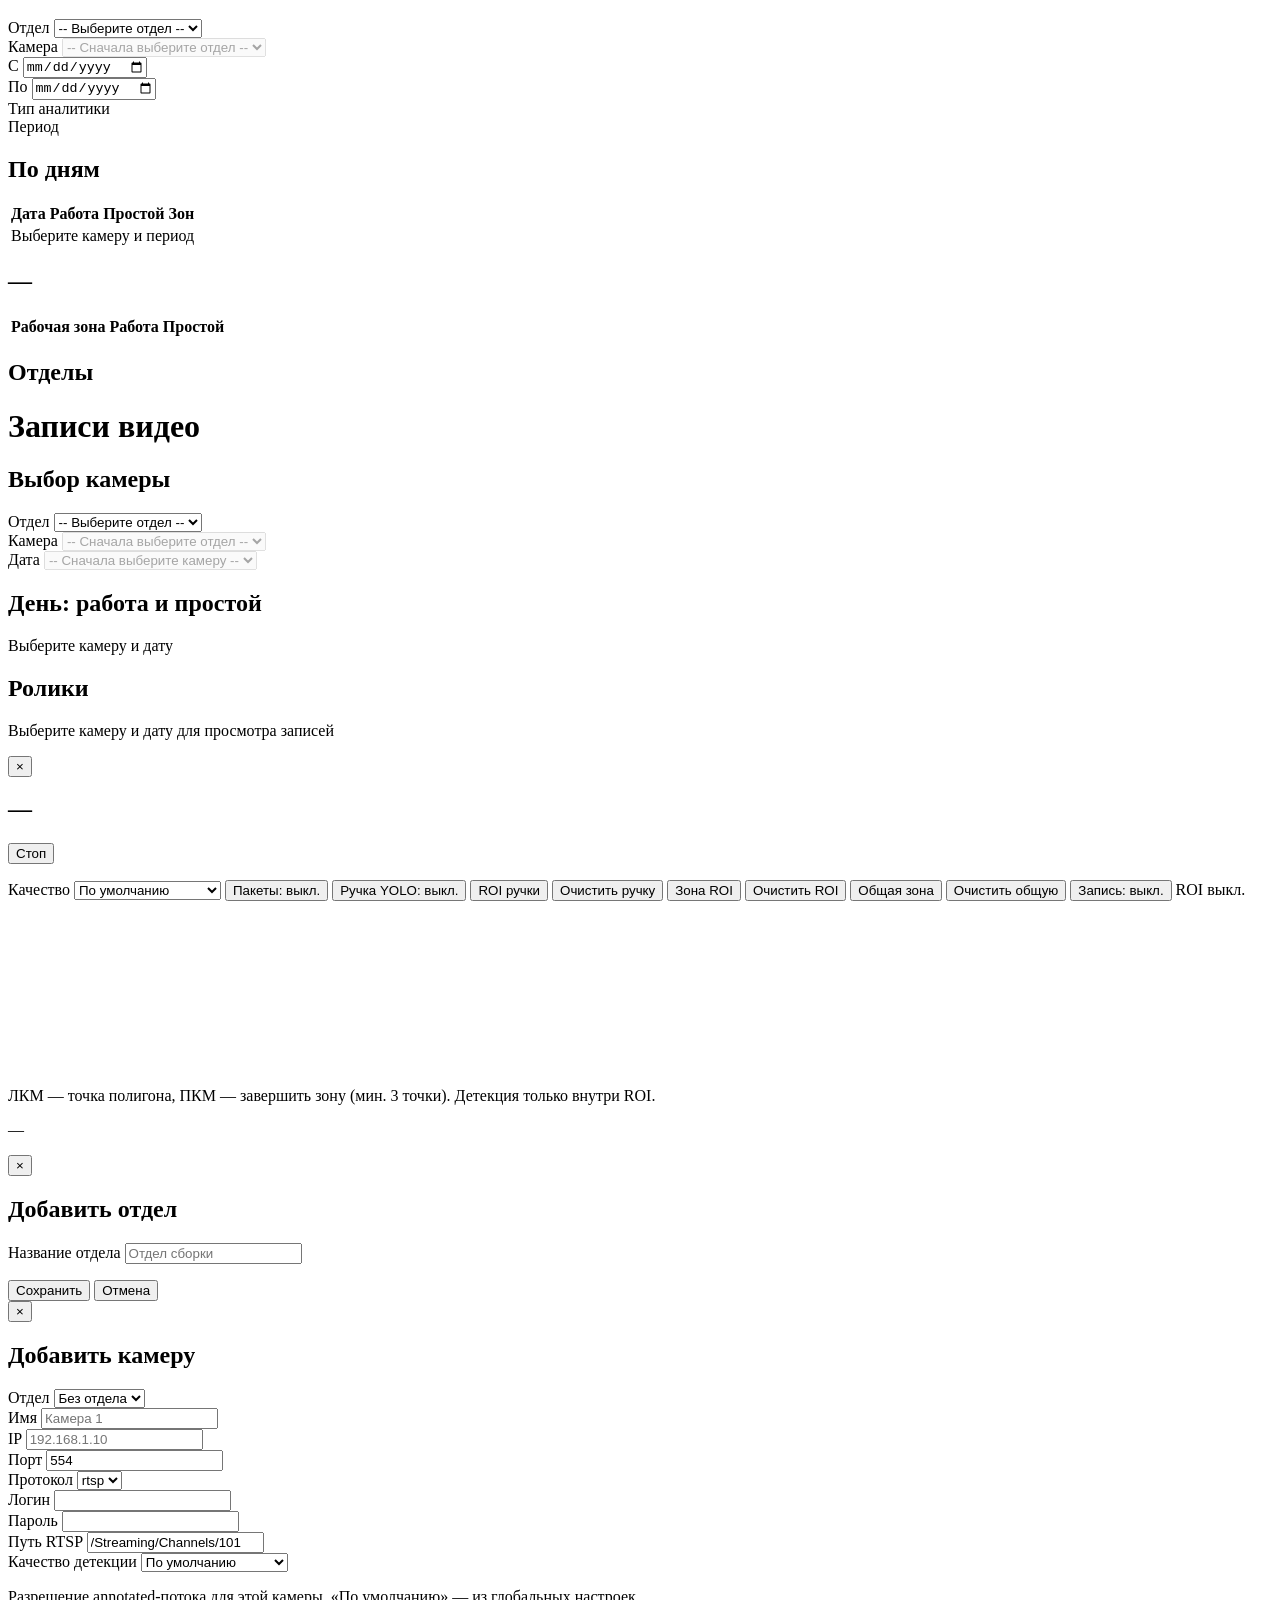
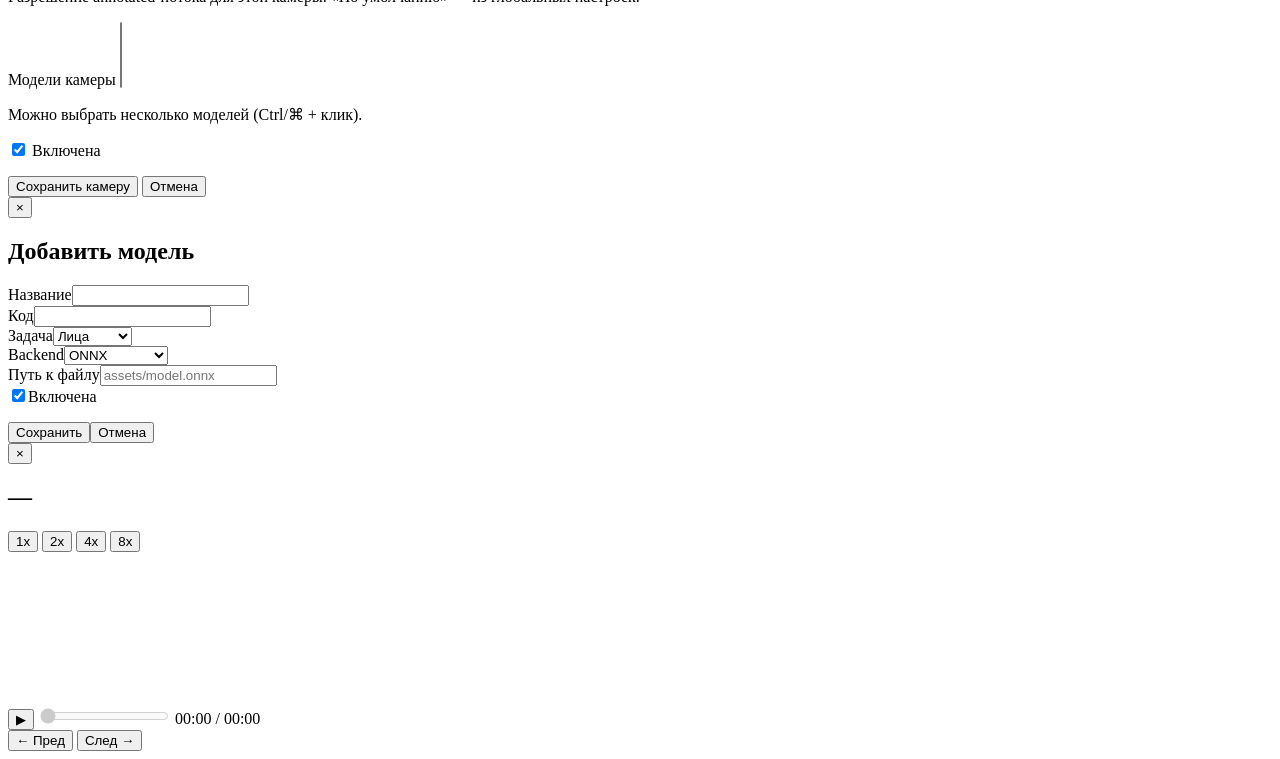
==== commit 6510b93e: "feat: add camera model catalog and assignments" ====
--- a/frontend/index.html
+++ b/frontend/index.html
@@ -19,6 +19,9 @@
           </button>
           <button type="button" class="nav-tab" data-tab="cameras" data-i18n="tabCameras">
             Камеры
+          </button>
+          <button type="button" class="nav-tab" data-tab="models">
+            Модели
           </button>
           <button type="button" class="nav-tab" data-tab="enroll" data-i18n="tabEnroll">
             Регистрация лиц
@@ -209,6 +212,33 @@
           </div>
         </div>
 
+        <!-- Каталог моделей -->
+        <div id="tab-models" class="tab-panel">
+          <div class="page-wrap">
+            <div class="page-header section-header">
+              <div>
+                <h1>Модели</h1>
+                <p class="help-text">Каталог моделей, которые можно назначать камерам.</p>
+              </div>
+              <button id="add-model-btn" type="button" class="btn btn-primary">Добавить модель</button>
+            </div>
+            <section class="settings-section">
+              <div class="table-wrap">
+                <table>
+                  <thead>
+                    <tr>
+                      <th>ID</th><th>Название</th><th>Код</th><th>Задача</th>
+                      <th>Backend</th><th>Файл</th><th>Статус</th><th>Действия</th>
+                    </tr>
+                  </thead>
+                  <tbody id="model-table"></tbody>
+                </table>
+              </div>
+              <p id="model-list-msg" class="help-text"></p>
+            </section>
+          </div>
+        </div>
+
         <!-- Регистрация лиц -->
         <div id="tab-enroll" class="tab-panel">
           <div class="page-wrap">
@@ -976,6 +1006,11 @@
               Разрешение annotated-потока для этой камеры. «По умолчанию» — из глобальных настроек.
             </p>
           </div>
+          <div class="form-group form-group-full">
+            <label for="camera-models">Модели камеры</label>
+            <select id="camera-models" class="form-select model-multiselect" multiple></select>
+            <p class="help-text">Можно выбрать несколько моделей (Ctrl/⌘ + клик).</p>
+          </div>
           <div class="form-group checkbox-group">
             <label class="checkbox-label">
               <input name="enabled" type="checkbox" checked />
@@ -991,6 +1026,25 @@
               Отмена
             </button>
           </div>
+        </form>
+      </div>
+    </div>
+
+    <div id="model-modal" class="modal hidden" aria-hidden="true">
+      <div class="modal-backdrop" id="model-modal-backdrop"></div>
+      <div class="modal-dialog" role="dialog" aria-labelledby="model-form-title">
+        <button type="button" class="modal-close" id="model-modal-close" aria-label="Close">&times;</button>
+        <h2 id="model-form-title" class="modal-title">Добавить модель</h2>
+        <form id="model-form" class="form-grid">
+          <input type="hidden" id="model-edit-id" />
+          <div class="form-group"><label>Название</label><input name="name" class="form-input" required /></div>
+          <div class="form-group"><label>Код</label><input name="code" class="form-input" pattern="[a-z0-9][a-z0-9_-]*" required /></div>
+          <div class="form-group"><label>Задача</label><select name="task" class="form-select"><option value="face">Лица</option><option value="person">Люди</option><option value="package">Упаковки</option><option value="pose">Поза</option><option value="custom">Другая</option></select></div>
+          <div class="form-group"><label>Backend</label><select name="backend" class="form-select"><option value="onnx">ONNX</option><option value="ultralytics">Ultralytics</option><option value="crowdhuman">CrowdHuman</option><option value="custom">Другой</option></select></div>
+          <div class="form-group form-group-full"><label>Путь к файлу</label><input name="path" class="form-input" placeholder="assets/model.onnx" required /></div>
+          <div class="form-group checkbox-group"><label class="checkbox-label"><input name="enabled" type="checkbox" checked /><span>Включена</span></label></div>
+          <p id="model-form-msg" class="help-text form-group-full"></p>
+          <div class="form-group form-group-full camera-form-actions"><button type="submit" class="btn btn-primary">Сохранить</button><button type="button" id="model-cancel-btn" class="btn btn-secondary">Отмена</button></div>
         </form>
       </div>
     </div>
@@ -1027,6 +1081,8 @@
     <script src="/rec-timeline.js?v=8" charset="UTF-8"></script>
     <script src="/stats.js?v=12" charset="UTF-8"></script>
     <script src="/dashboard.js?v=10" charset="UTF-8"></script>
+    <script src="/models.js?v=1" charset="UTF-8"></script>
+    <script src="/camera-form.js?v=1" charset="UTF-8"></script>
     <script src="/app.js?v=50" charset="UTF-8"></script>
     <script src="/chat.js?v=1" charset="UTF-8"></script>
   </body>
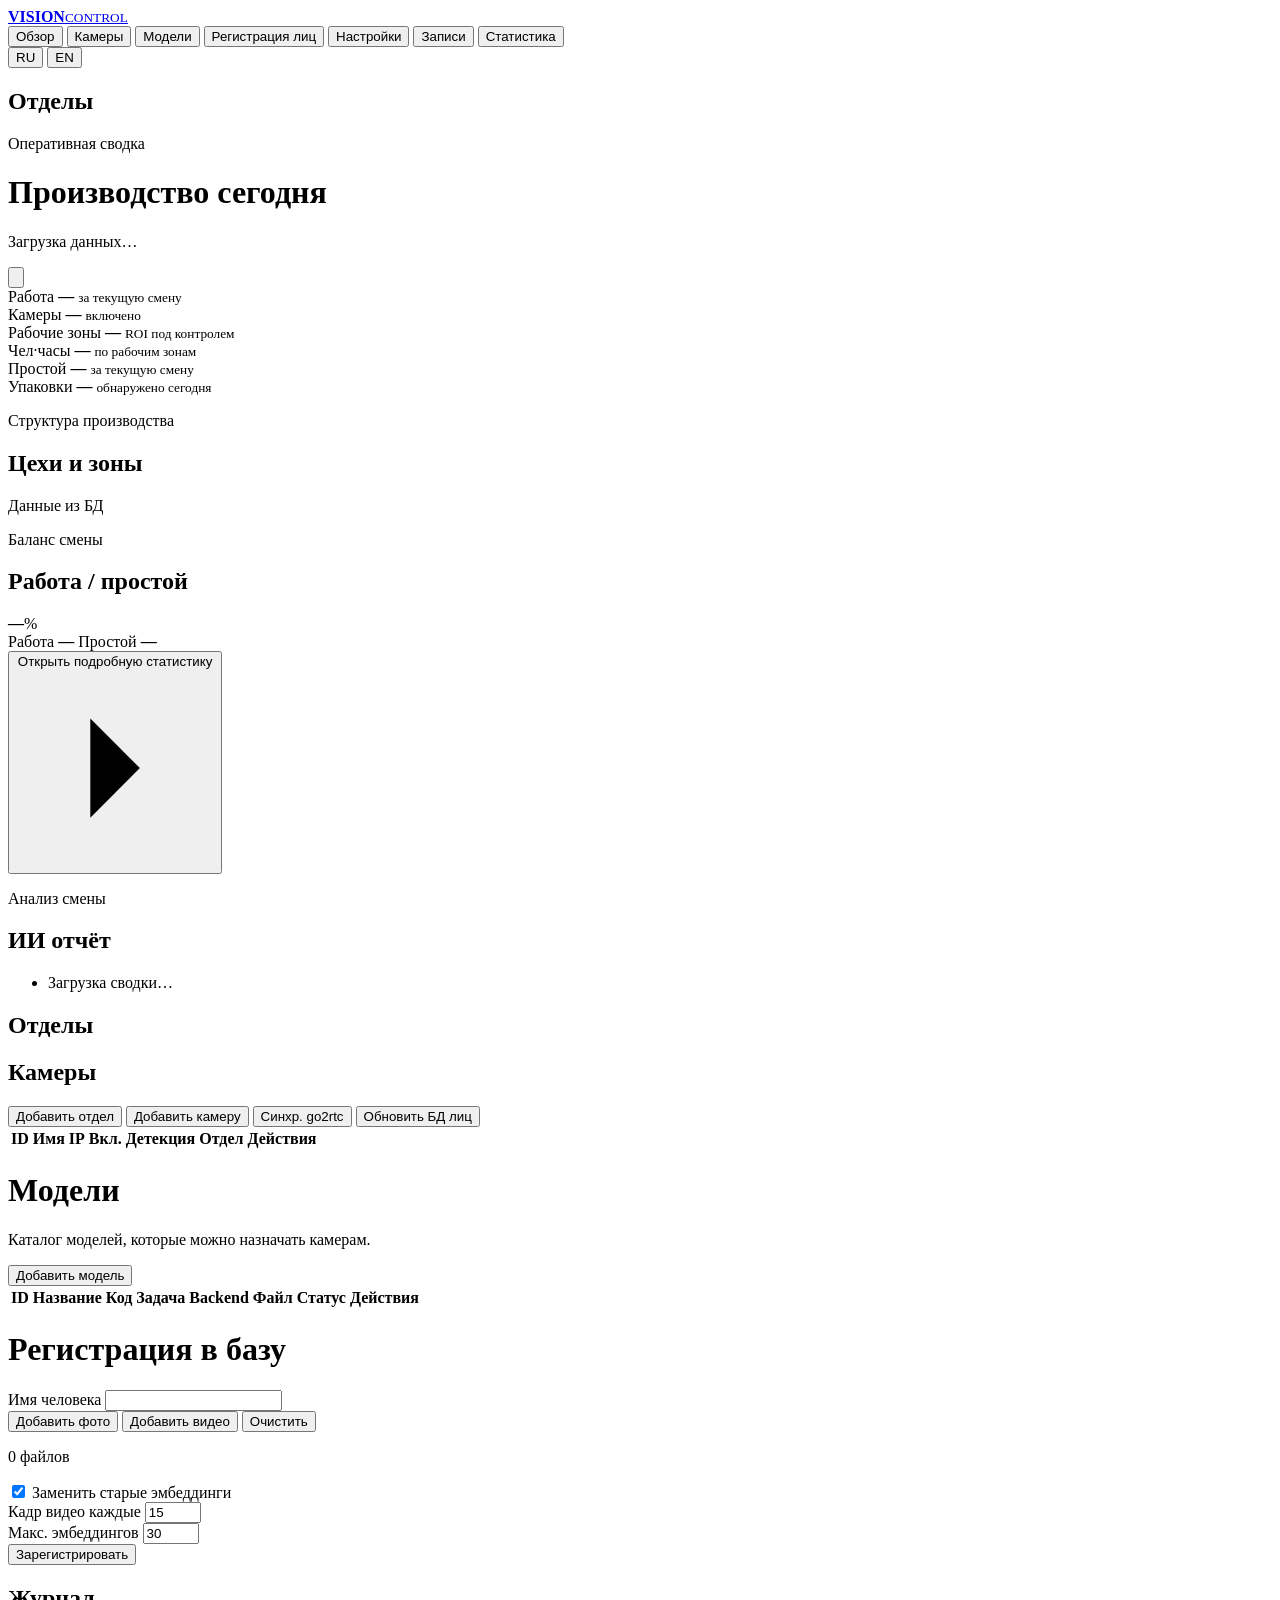
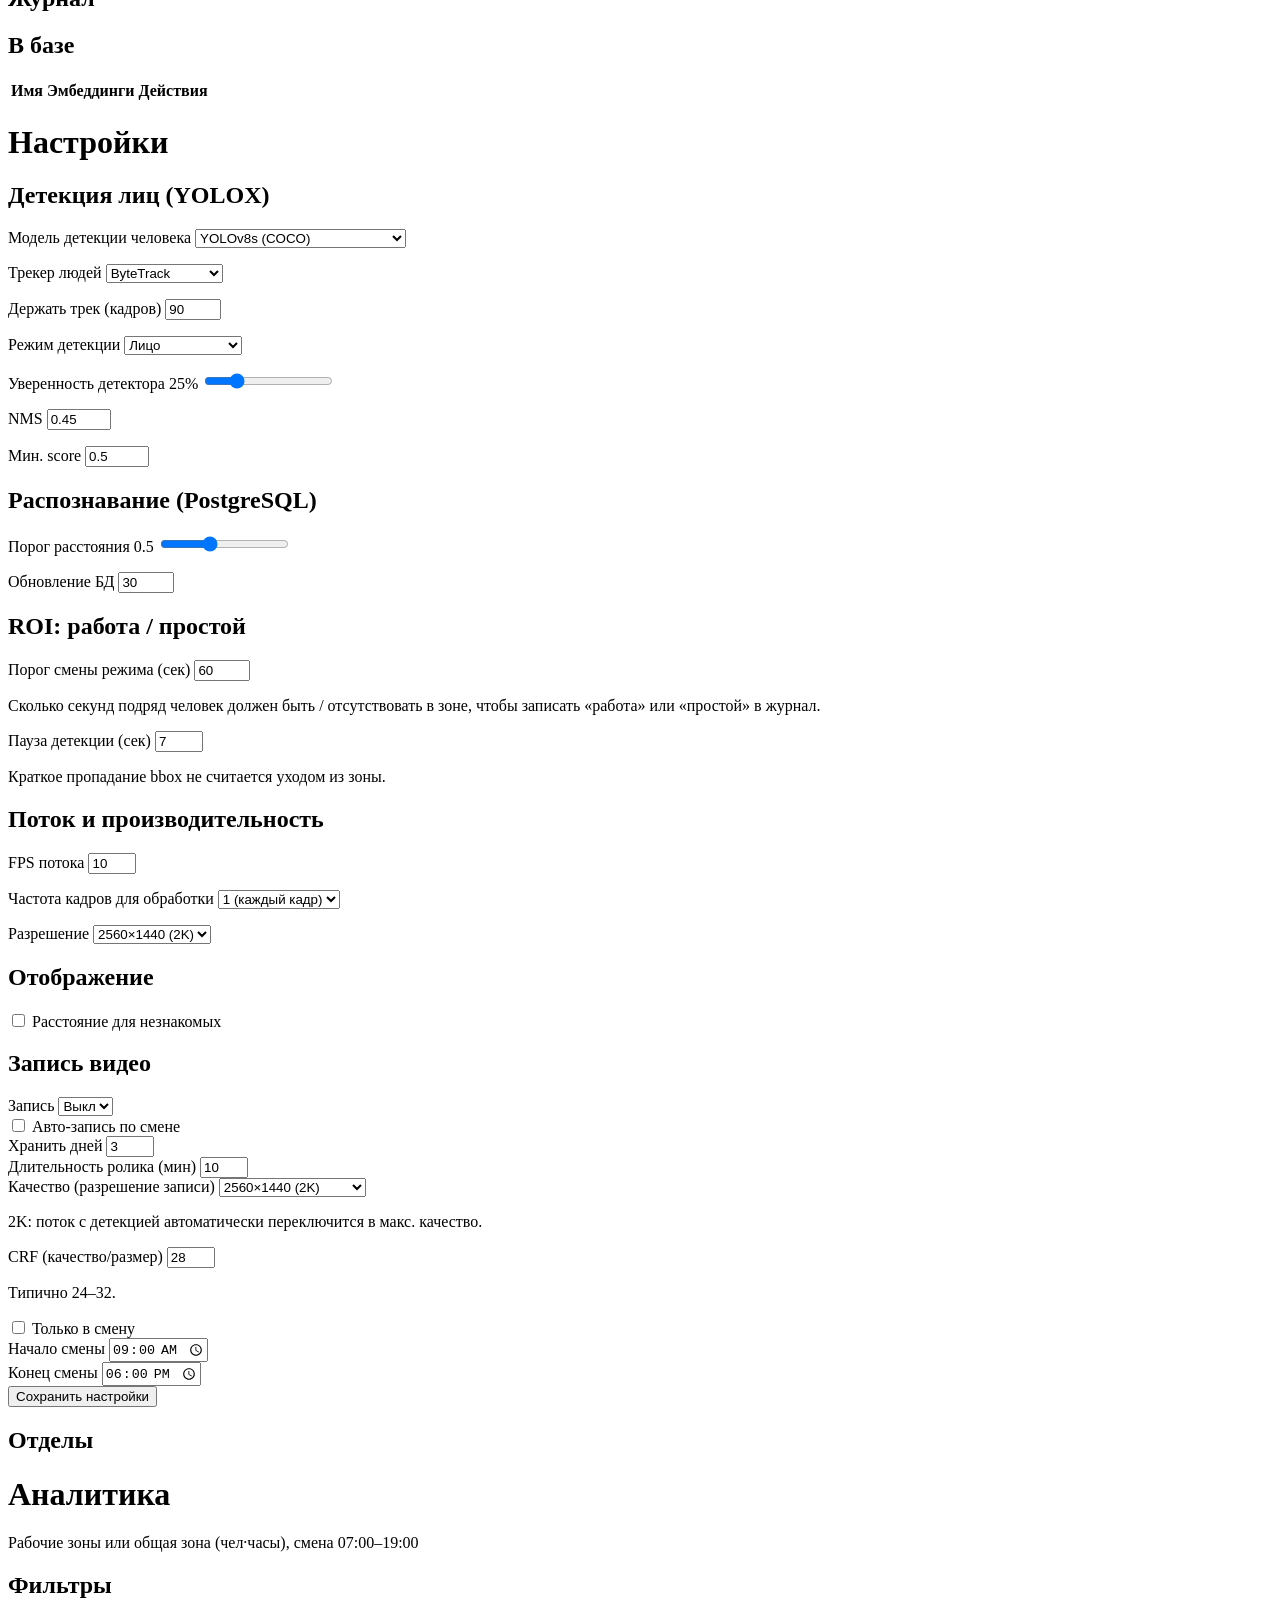
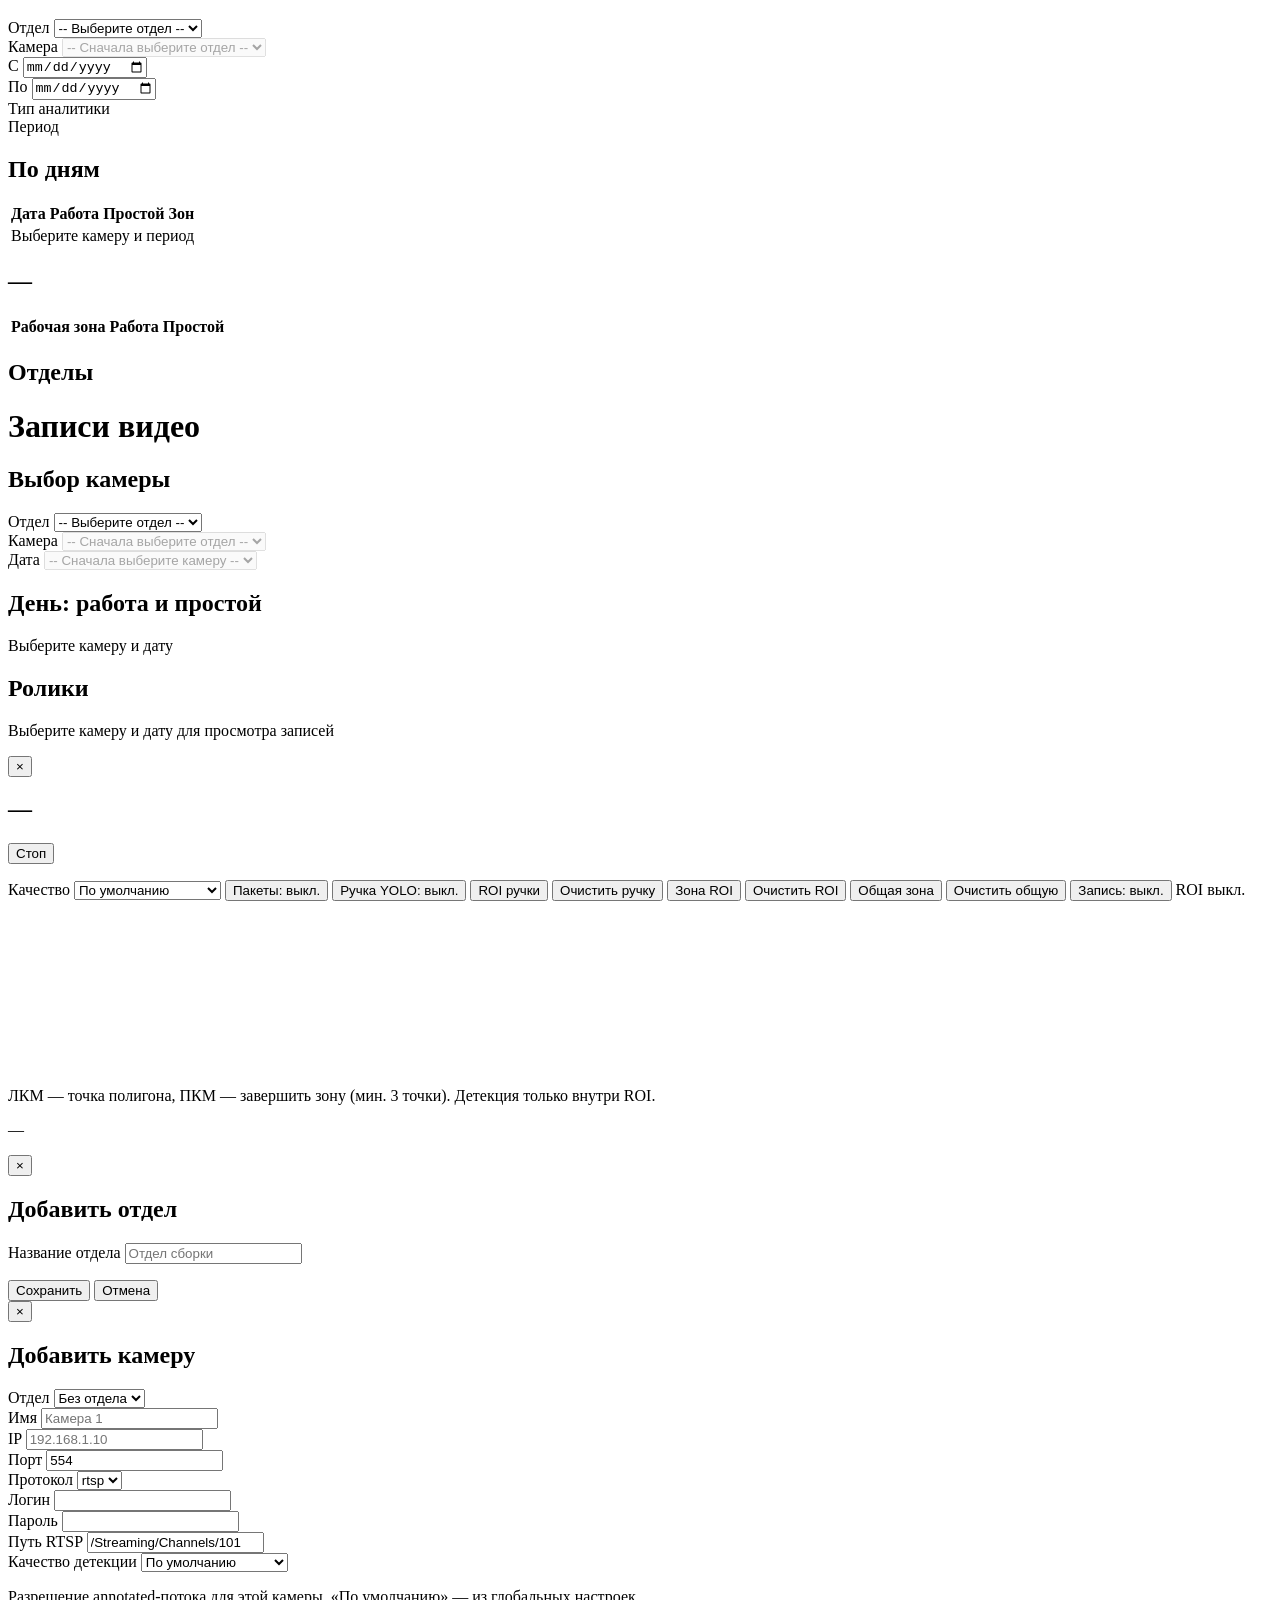
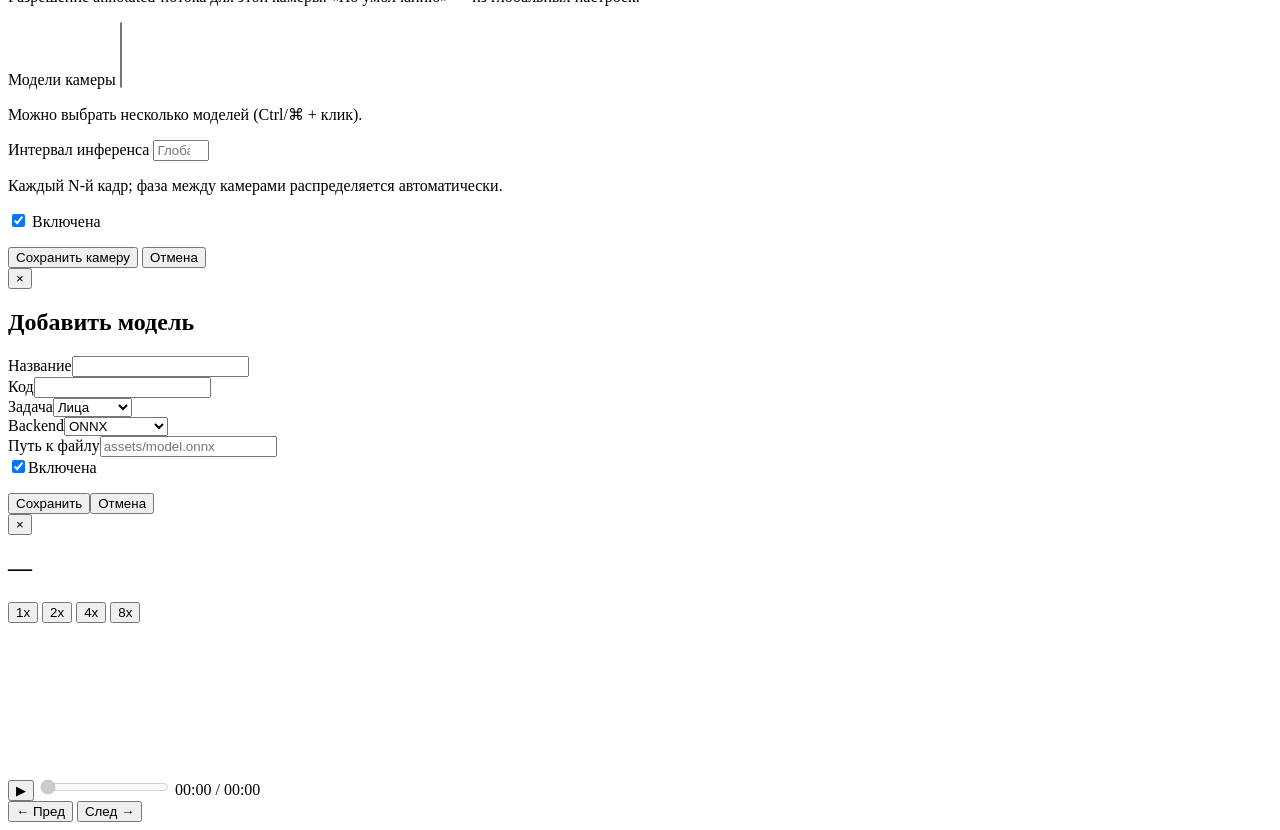
==== commit 5ea7a0fb: "feat: schedule shared inference across cameras" ====
--- a/frontend/index.html
+++ b/frontend/index.html
@@ -1011,6 +1011,11 @@
             <select id="camera-models" class="form-select model-multiselect" multiple></select>
             <p class="help-text">Можно выбрать несколько моделей (Ctrl/⌘ + клик).</p>
           </div>
+          <div class="form-group">
+            <label for="camera-inference-interval">Интервал инференса</label>
+            <input id="camera-inference-interval" name="inference_interval" type="number" min="1" max="120" class="form-input" placeholder="Глобальный" />
+            <p class="help-text">Каждый N-й кадр; фаза между камерами распределяется автоматически.</p>
+          </div>
           <div class="form-group checkbox-group">
             <label class="checkbox-label">
               <input name="enabled" type="checkbox" checked />
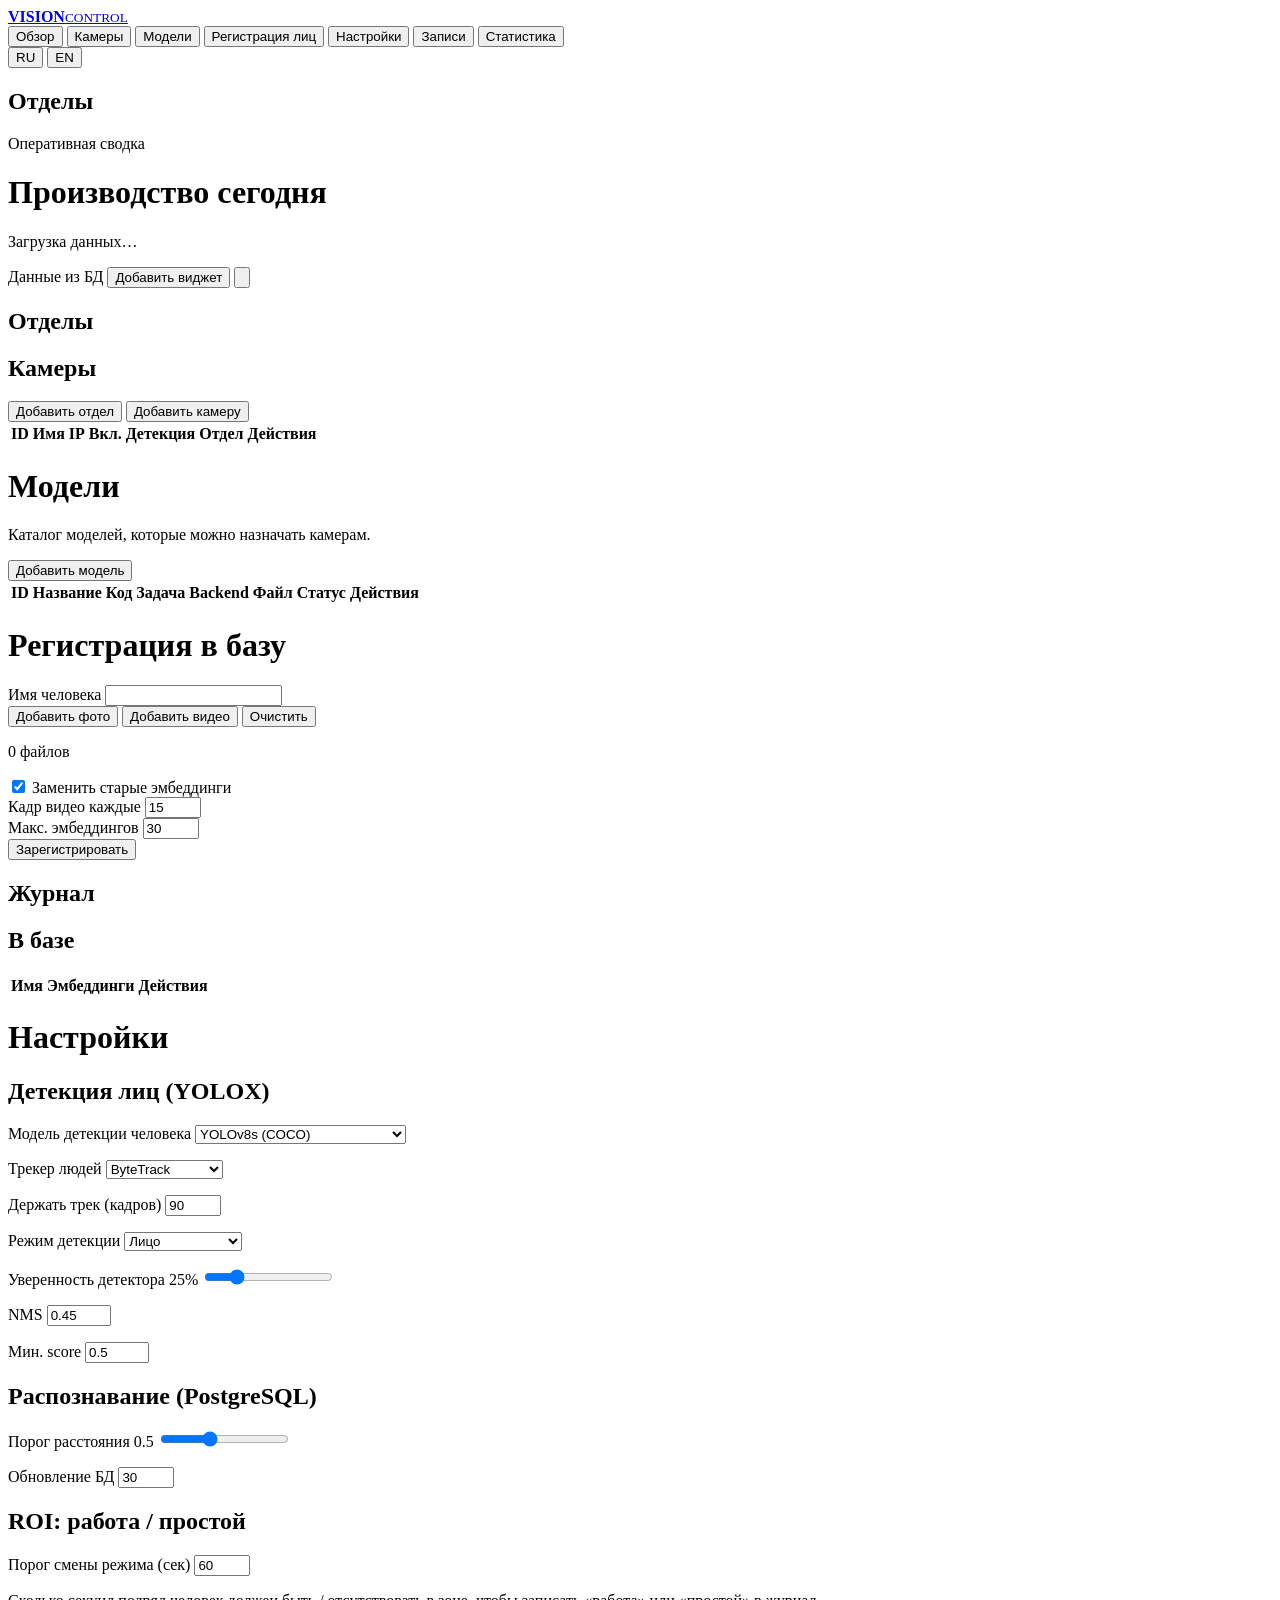
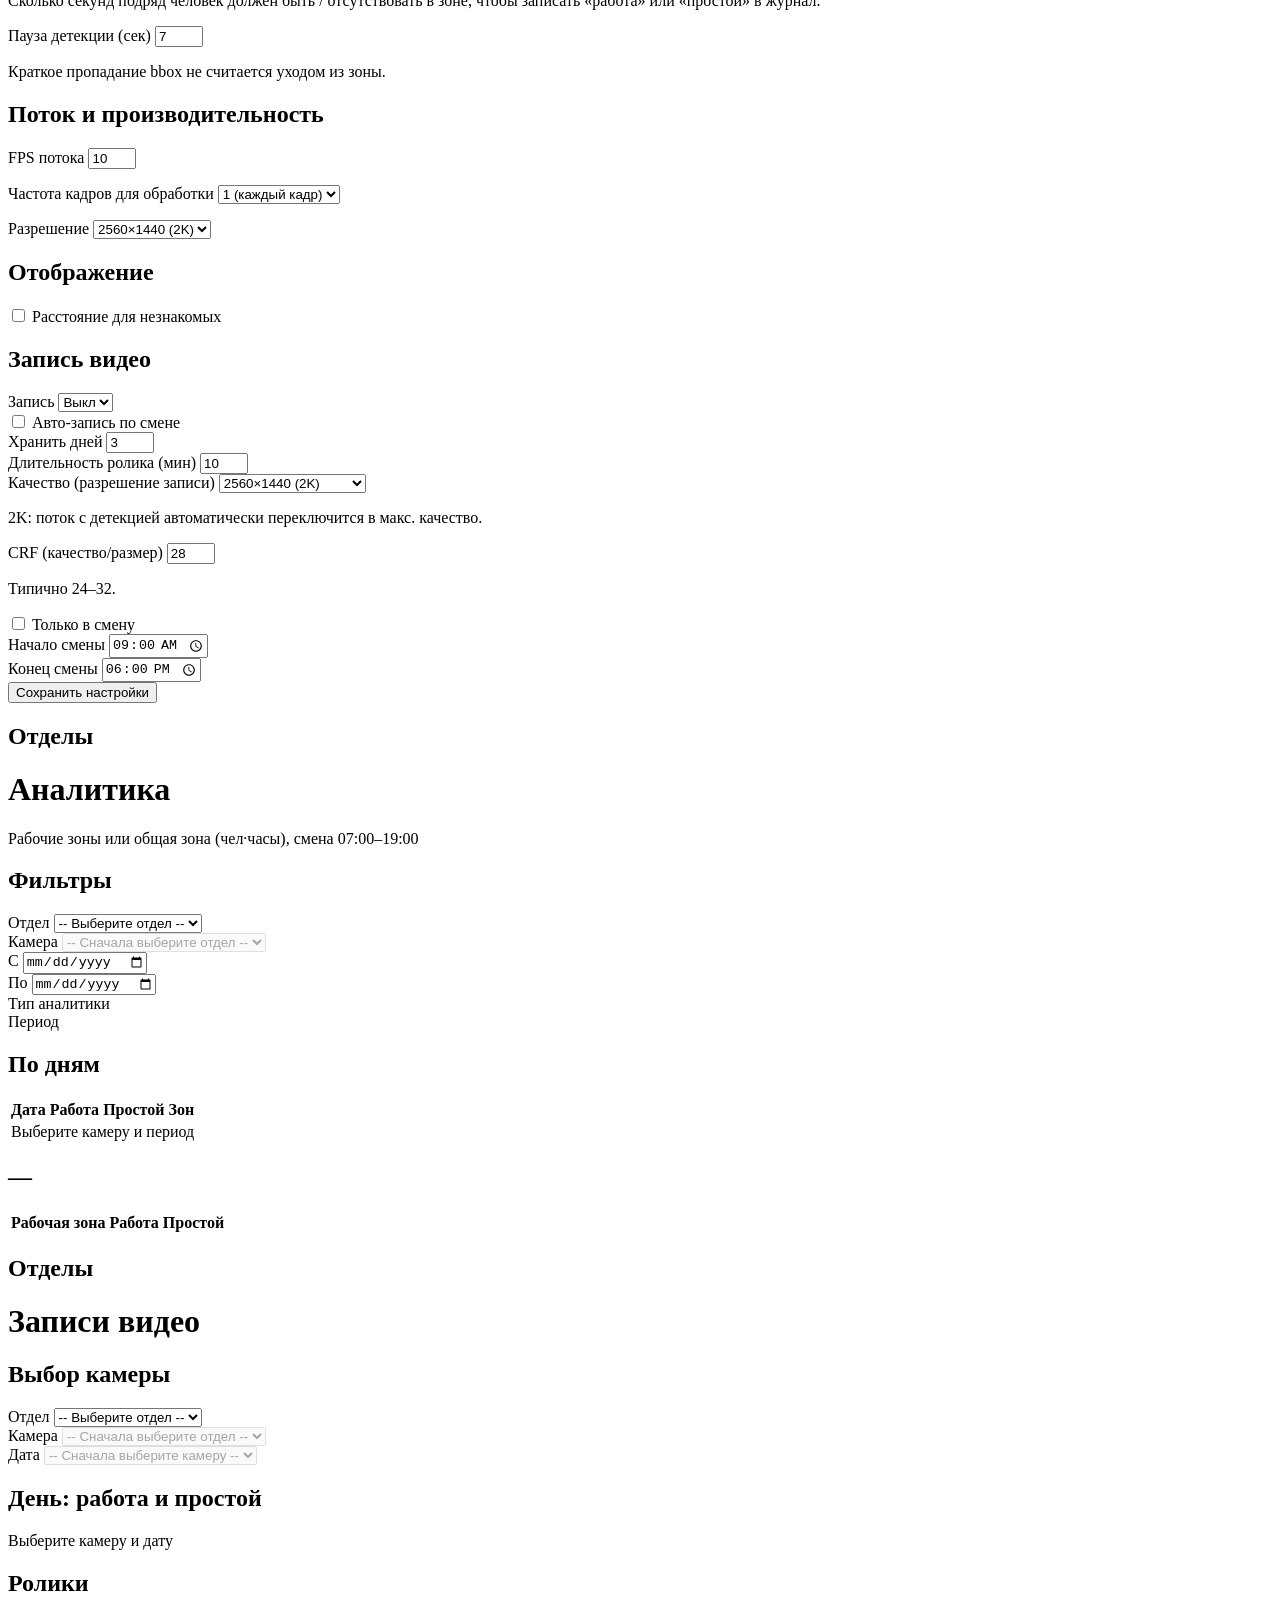
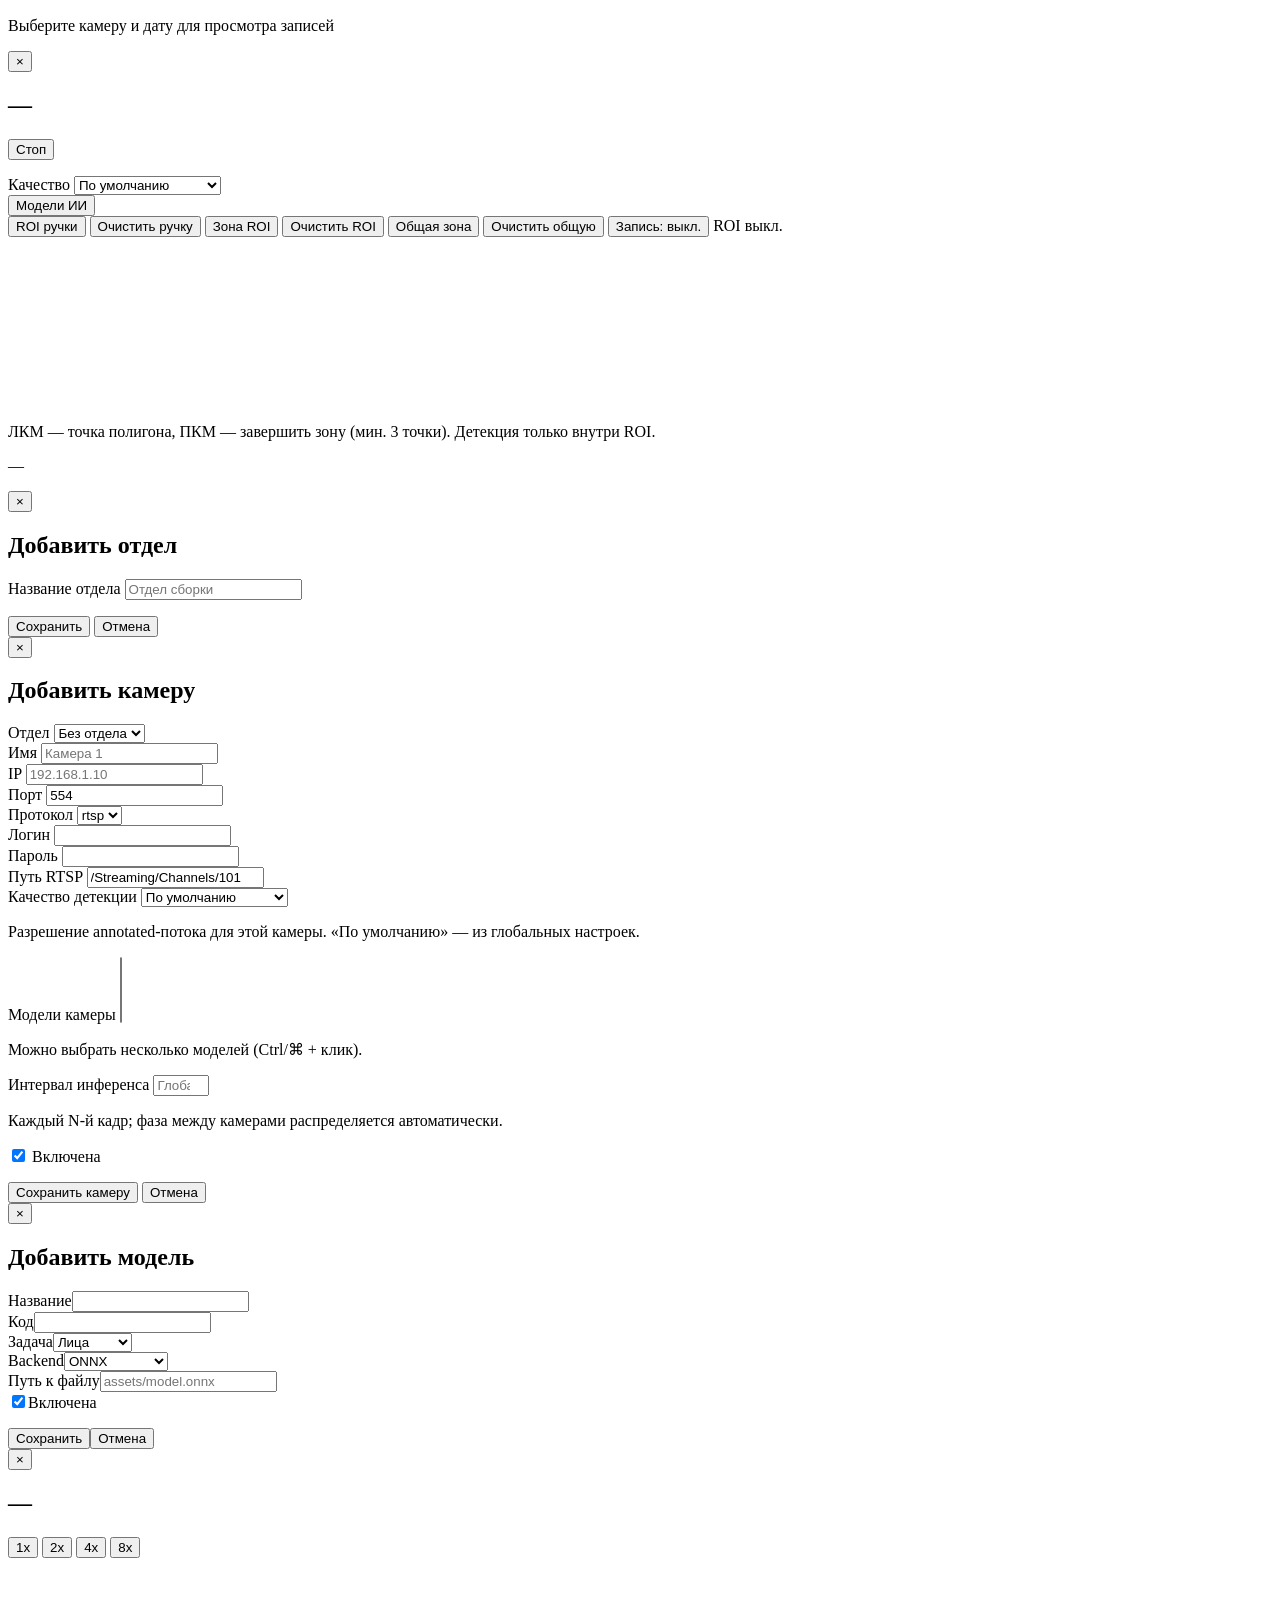
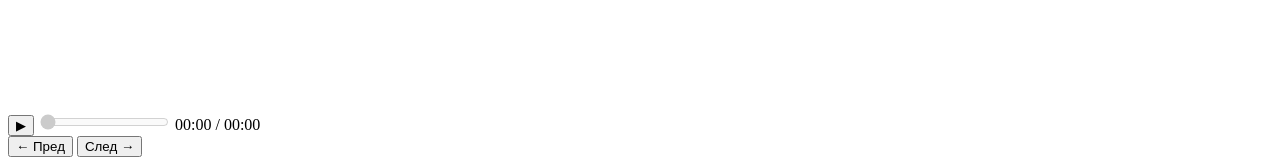
==== commit 4750e59f: "feat: настраиваемый дашборд, people-zone и UX стрима Добавлены виджеты Обзора с drag/resize и виджет" ====
--- a/frontend/index.html
+++ b/frontend/index.html
@@ -4,7 +4,7 @@
     <meta charset="UTF-8" />
     <meta name="viewport" content="width=device-width, initial-scale=1.0" />
     <title>Vision Control</title>
-    <link rel="stylesheet" href="/styles.css" />
+    <link rel="stylesheet" href="/styles.css?v=12" />
   </head>
   <body>
     <div class="app">
@@ -62,93 +62,16 @@
                 <h1 id="dashboard-title">Производство <span>сегодня</span></h1>
                 <p id="dashboard-date" class="dashboard-date">Загрузка данных…</p>
               </div>
-              <button id="dashboard-refresh" type="button" class="icon-btn" aria-label="Обновить данные" title="Обновить">
-                <svg viewBox="0 0 24 24" aria-hidden="true"><path d="M20 12a8 8 0 1 1-2.34-5.66M20 4v6h-6"/></svg>
-              </button>
+              <div class="dashboard-header-actions">
+                <span id="dash-load-state" class="live-badge"><i></i> Данные из БД</span>
+                <button id="dashboard-add-widget" type="button" class="btn btn-secondary">Добавить виджет</button>
+                <button id="dashboard-refresh" type="button" class="icon-btn" aria-label="Обновить данные" title="Обновить">
+                  <svg viewBox="0 0 24 24" aria-hidden="true"><path d="M20 12a8 8 0 1 1-2.34-5.66M20 4v6h-6"/></svg>
+                </button>
+              </div>
             </header>
 
-            <section id="dashboard-kpis" class="dashboard-kpis" aria-label="Ключевые показатели">
-              <article class="kpi-card kpi-card-accent">
-                <span class="kpi-label">Работа</span>
-                <strong id="dash-work-kpi">—</strong>
-                <small>за текущую смену</small>
-              </article>
-              <article class="kpi-card">
-                <span class="kpi-label">Камеры</span>
-                <strong id="dash-cameras">—</strong>
-                <small id="dash-cameras-note">включено</small>
-              </article>
-              <article class="kpi-card">
-                <span class="kpi-label">Рабочие зоны</span>
-                <strong id="dash-zones">—</strong>
-                <small>ROI под контролем</small>
-              </article>
-              <article class="kpi-card">
-                <span class="kpi-label">Чел·часы</span>
-                <strong id="dash-person-hours">—</strong>
-                <small>по рабочим зонам</small>
-              </article>
-              <article class="kpi-card">
-                <span class="kpi-label">Простой</span>
-                <strong id="dash-idle-kpi">—</strong>
-                <small>за текущую смену</small>
-              </article>
-              <article class="kpi-card">
-                <span class="kpi-label">Упаковки</span>
-                <strong id="dash-packages">—</strong>
-                <small>обнаружено сегодня</small>
-              </article>
-            </section>
-
-            <div class="dashboard-grid">
-              <section class="dashboard-panel departments-panel">
-                <div class="panel-heading">
-                  <div>
-                    <p class="panel-kicker">Структура производства</p>
-                    <h2 id="dash-zones-title">Цехи и зоны</h2>
-                  </div>
-                  <span id="dash-load-state" class="live-badge"><i></i> Данные из БД</span>
-                </div>
-                <div id="dashboard-departments" class="department-grid"></div>
-              </section>
-
-              <div class="dashboard-side">
-                <aside class="dashboard-panel utilization-panel">
-                  <div class="panel-heading">
-                    <div>
-                      <p class="panel-kicker">Баланс смены</p>
-                      <h2>Работа / простой</h2>
-                    </div>
-                  </div>
-                  <div class="utilization-number">
-                    <strong id="dash-utilization">—</strong><span>%</span>
-                  </div>
-                  <div class="utilization-track" aria-hidden="true">
-                    <i id="dash-utilization-bar"></i>
-                  </div>
-                  <div class="utilization-legend">
-                    <span><i class="legend-work"></i>Работа <b id="dash-work">—</b></span>
-                    <span><i class="legend-idle"></i>Простой <b id="dash-idle">—</b></span>
-                  </div>
-                  <button type="button" class="dashboard-link" data-open-tab="stats">
-                    Открыть подробную статистику
-                    <svg viewBox="0 0 24 24" aria-hidden="true"><path d="m9 18 6-6-6-6"/></svg>
-                  </button>
-                </aside>
-
-                <aside class="dashboard-panel ai-report">
-                  <div class="panel-heading">
-                    <div>
-                      <p class="panel-kicker">Анализ смены</p>
-                      <h2>ИИ отчёт</h2>
-                    </div>
-                  </div>
-                  <ul id="dashboard-ai-report" class="ai-report-list">
-                    <li>Загрузка сводки…</li>
-                  </ul>
-                </aside>
-              </div>
-            </div>
+            <div id="dashboard-board" class="widget-board" aria-label="Виджеты страницы"></div>
             </div>
           </div>
         </div>
@@ -174,17 +97,6 @@
                   </button>
                   <button id="add-camera-btn" type="button" class="btn btn-primary" data-i18n="addCamera">
                     Добавить камеру
-                  </button>
-                  <button id="sync-btn" type="button" class="btn btn-secondary" data-i18n="syncGo2rtc">
-                    Синхр. go2rtc
-                  </button>
-                  <button
-                    id="reload-faces-btn"
-                    type="button"
-                    class="btn btn-secondary"
-                    data-i18n="reloadFacesDb"
-                  >
-                    Обновить БД лиц
                   </button>
                 </div>
               </div>
@@ -852,22 +764,10 @@
           >
             Макс. качество
           </button>
-          <button
-            type="button"
-            id="package-detection-btn"
-            class="btn btn-secondary hidden"
-            data-i18n="packageDetectionOff"
-          >
-            Пакеты: выкл.
-          </button>
-          <button
-            type="button"
-            id="rod-pose-btn"
-            class="btn btn-secondary hidden"
-            data-i18n="rodPoseOff"
-          >
-            Ручка YOLO: выкл.
-          </button>
+          <div id="stream-ai-models" class="stream-ai-models hidden">
+            <button type="button" id="stream-ai-models-btn" class="btn btn-secondary">Модели ИИ</button>
+            <div id="stream-ai-models-menu" class="stream-ai-models-menu" hidden></div>
+          </div>
           <button
             type="button"
             id="sealer-roi-btn"
@@ -1082,13 +982,28 @@
       </div>
     </div>
 
+    <div id="widget-catalog" class="widget-catalog" hidden>
+      <div class="widget-catalog-card">
+        <div class="panel-heading">
+          <div>
+            <p class="panel-kicker">Эта страница</p>
+            <h2>Добавить виджет</h2>
+          </div>
+          <button id="widget-catalog-close" type="button" class="icon-btn" aria-label="Закрыть">×</button>
+        </div>
+        <div id="widget-catalog-list" class="widget-catalog-list"></div>
+        <button id="widget-catalog-reset" type="button" class="dashboard-link">Сбросить раскладку страницы</button>
+      </div>
+    </div>
+
     <script src="/roi.js?v=12" charset="UTF-8"></script>
     <script src="/rec-timeline.js?v=8" charset="UTF-8"></script>
+    <script src="/recordings-panel.js?v=1" charset="UTF-8"></script>
     <script src="/stats.js?v=12" charset="UTF-8"></script>
-    <script src="/dashboard.js?v=10" charset="UTF-8"></script>
-    <script src="/models.js?v=1" charset="UTF-8"></script>
+    <script src="/dashboard.js?v=14" charset="UTF-8"></script>
+    <script src="/models.js?v=2" charset="UTF-8"></script>
     <script src="/camera-form.js?v=1" charset="UTF-8"></script>
-    <script src="/app.js?v=50" charset="UTF-8"></script>
+    <script src="/app.js?v=55" charset="UTF-8"></script>
     <script src="/chat.js?v=1" charset="UTF-8"></script>
   </body>
 </html>
